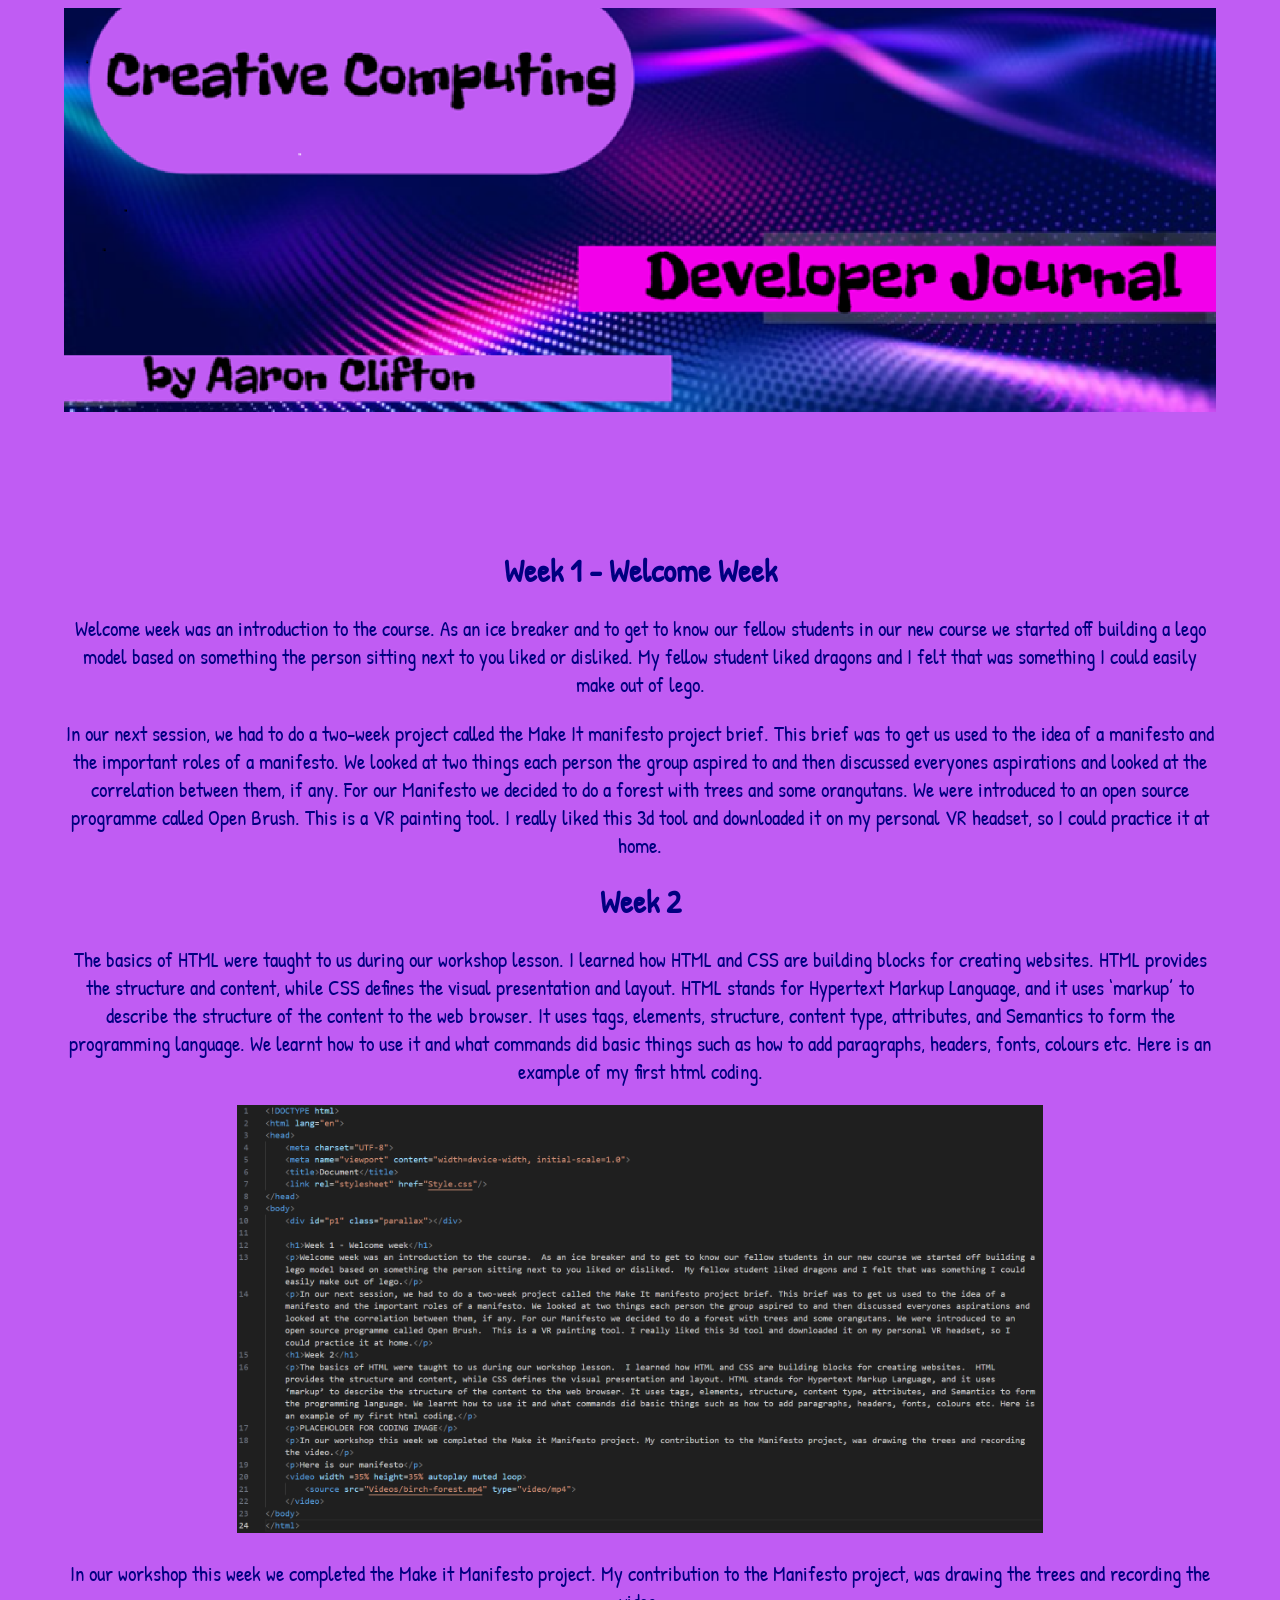
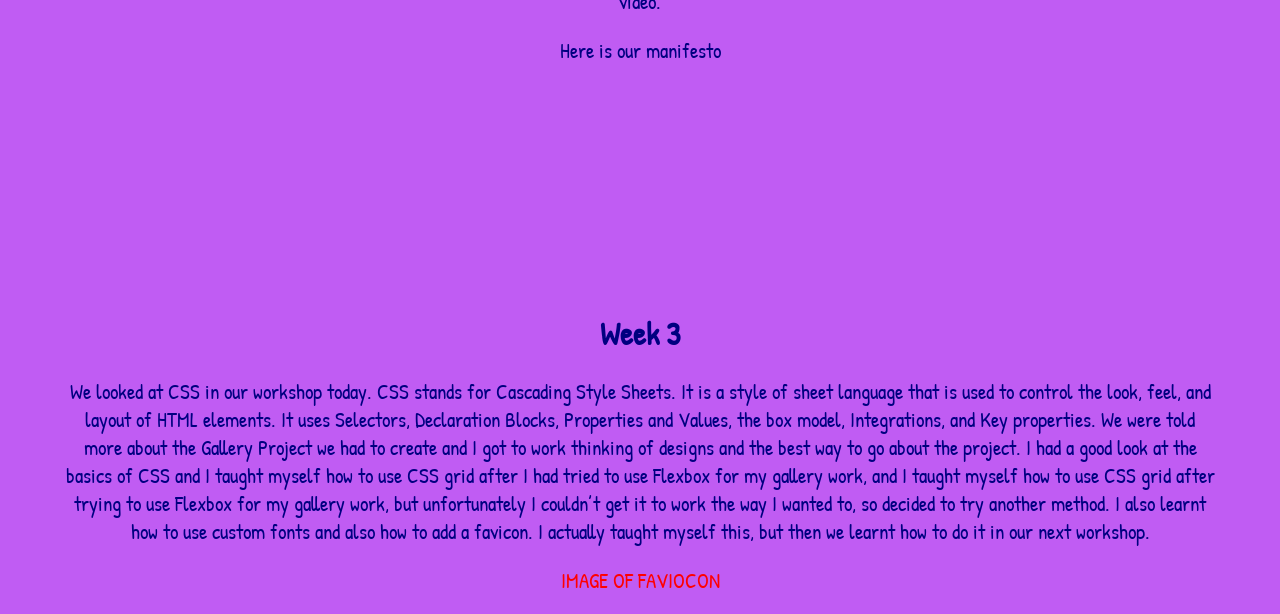
==== index.html @ fd345b43 "please work" ====
<!DOCTYPE html>
<html lang="en">
<head>
    <meta charset="UTF-8">
    <meta name="viewport" content="width=device-width, initial-scale=1.0">
    <title>Document</title>
    <link rel="stylesheet" href="Style.css"/>
</head>
<body>
    <div id="p1" class="parallax"></div>
    
    <h1>Week 1 - Welcome Week</h1>

    <p>Welcome week was an introduction to the course.  As an ice breaker and to get to know our fellow students in our new course we started off building a lego model based on something the person sitting next to you liked or disliked.  My fellow student liked dragons and I felt that was something I could easily make out of lego.</p>
    <p>In our next session, we had to do a two-week project called the Make It manifesto project brief. This brief was to get us used to the idea of a manifesto and the important roles of a manifesto. We looked at two things each person the group aspired to and then discussed everyones aspirations and looked at the correlation between them, if any. For our Manifesto we decided to do a forest with trees and some orangutans. We were introduced to an open source programme called Open Brush.  This is a VR painting tool. I really liked this 3d tool and downloaded it on my personal VR headset, so I could practice it at home.</p>

    <h1>Week 2</h1>

    <p>The basics of HTML were taught to us during our workshop lesson.  I learned how HTML and CSS are building blocks for creating websites.  HTML provides the structure and content, while CSS defines the visual presentation and layout. HTML stands for Hypertext Markup Language, and it uses ‘markup’ to describe the structure of the content to the web browser. It uses tags, elements, structure, content type, attributes, and Semantics to form the programming language. We learnt how to use it and what commands did basic things such as how to add paragraphs, headers, fonts, colours etc. Here is an example of my first html coding.</p>
    <img src="Images/CodeScreenshot.png" class="ImageResize"/>
    <p>In our workshop this week we completed the Make it Manifesto project. My contribution to the Manifesto project, was drawing the trees and recording the video.</p>
    <p>Here is our manifesto</p>
    <video width =35% height=35% autoplay muted loop>
        <source src="Video/birch-forest.mp4" type="video/mp4">
    </video>

    <h1>Week 3</h1>

    <p>We looked at CSS in our workshop today.  CSS stands for Cascading Style Sheets.  It is a style of sheet language that is used to control the look, feel, and layout of HTML elements.  It uses Selectors, Declaration Blocks, Properties and Values, the box model, Integrations, and Key properties. We were told more about the Gallery Project we had to create and I got to work thinking of designs and the best way to go about the project. I had a good look at the basics of CSS and I taught myself how to use CSS grid after I had tried to use Flexbox for my gallery work,  and I taught myself how to use CSS grid after trying to use Flexbox for my gallery work, but unfortunately I couldn’t get it to work the way I wanted to, so decided to try another method. I also learnt how to use custom fonts and also how to add a favicon.  I actually taught myself this, but then we learnt how to do it in our next workshop.</p>

    <p id="PLACEHOLDER">IMAGE OF FAVIOCON</p>
</body>
</html>
---- Style.css ----
@import url('https://fonts.googleapis.com/css2?family=Patrick+Hand&display=swap');

body
{
    margin-left: 5%;
    margin-right: 5%;
    background-color: rgb(192, 92, 243);
    color: navy;
    /*color: white;*/
    text-align: center;
    font-family: "Patrick Hand", cursive;
}
p
{
    font-size: 130%;
}

.ImageResize
{
    height: 70%;
    width: 70%;
}

.parallax
{
    /* To center text if there is any*/
    display: flex;
    justify-content: center;
    align-items: center;
    /*the parallax effect*/
    background-attachment: fixed;
    background-position: top;
    background-repeat: no-repeat;
    background-size: 95%;
}
#p1
{
    background-image: url(Images/developer\ log.png);
    height: 520px;
}

#PLACEHOLDER
{
    color:red;
}
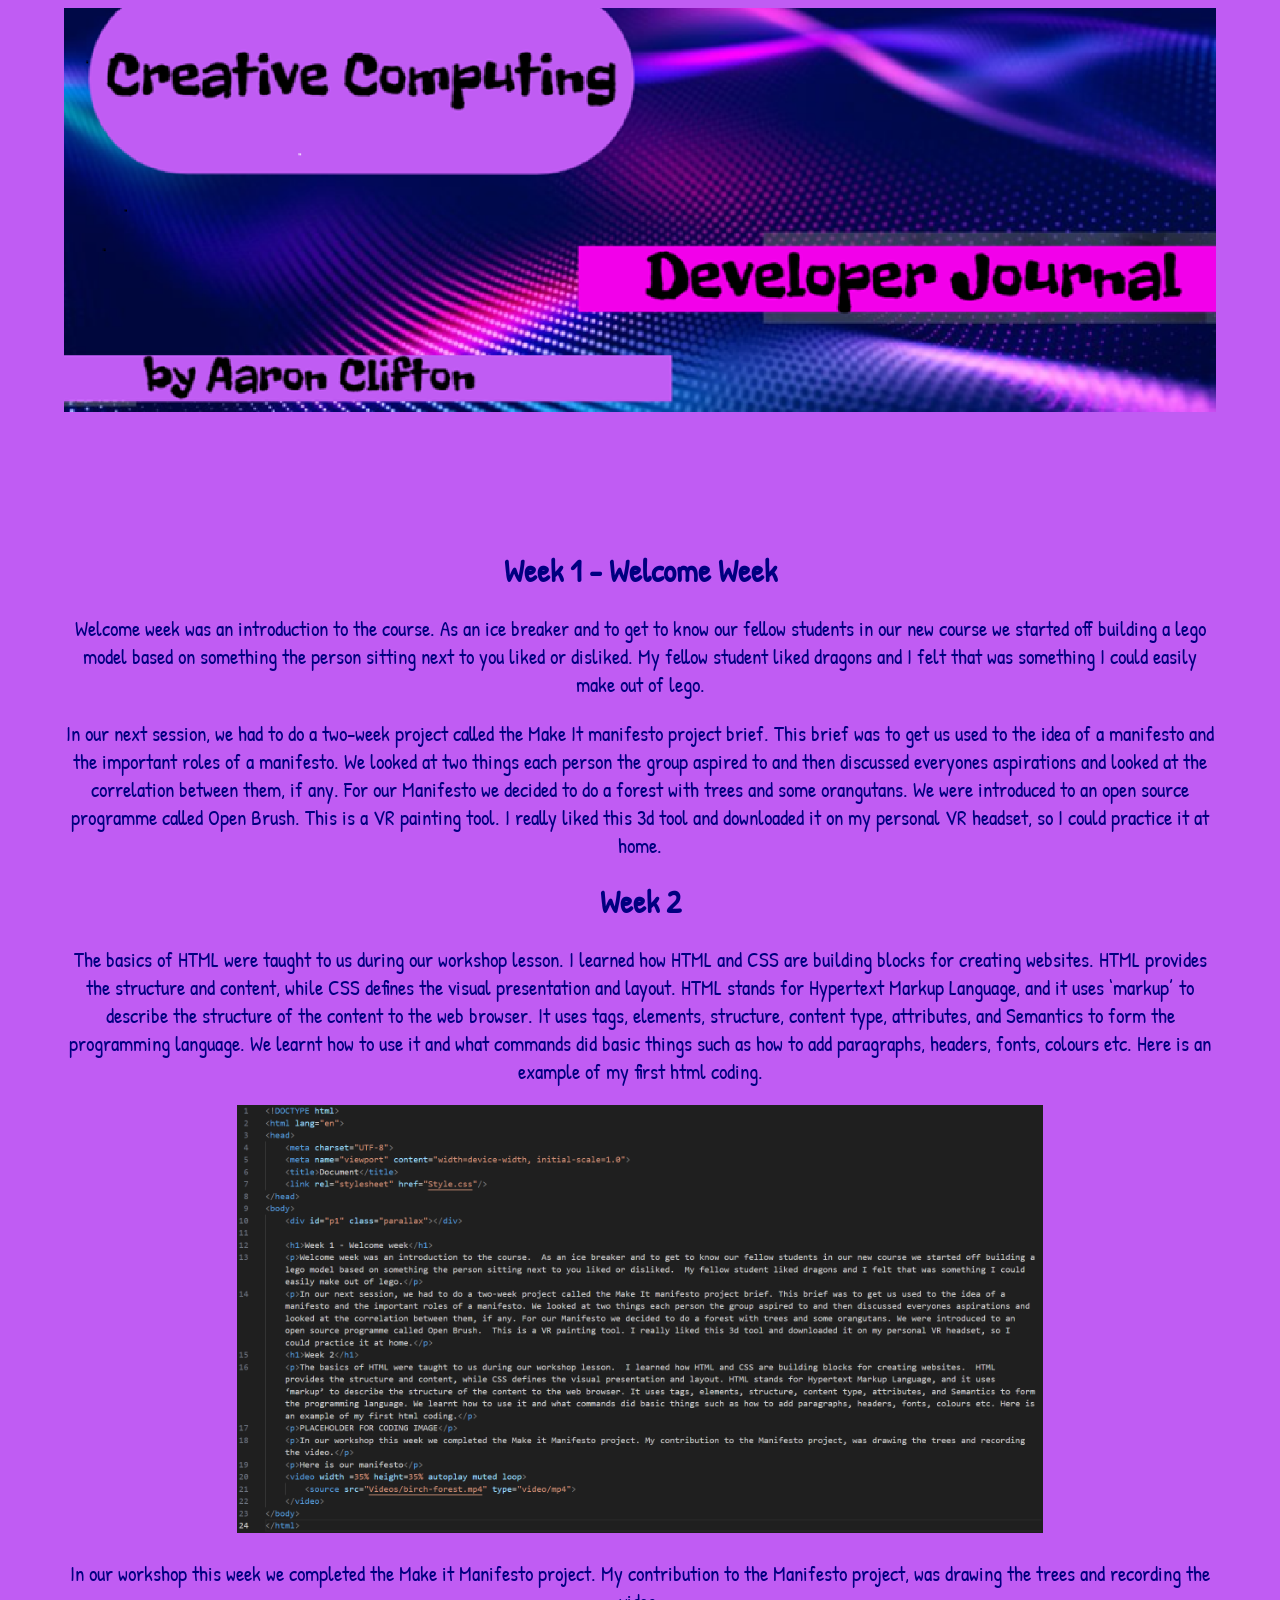
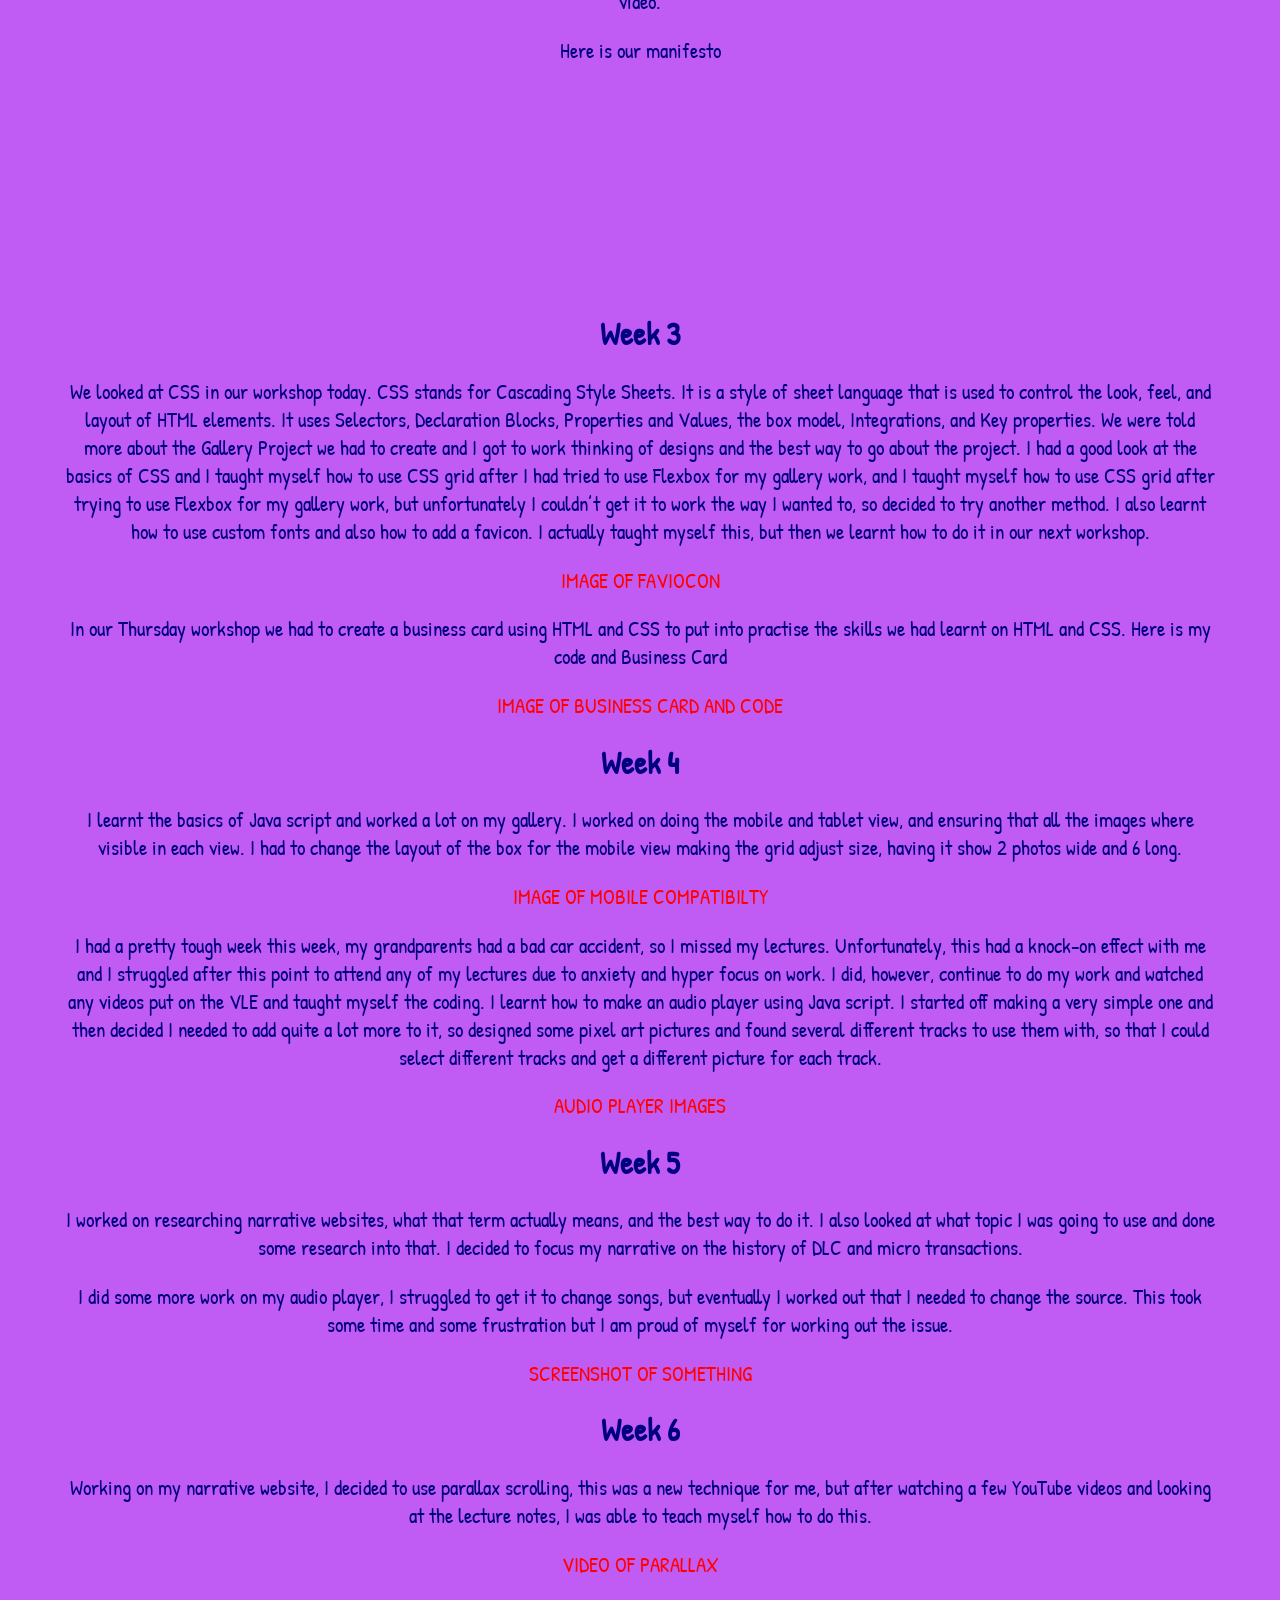
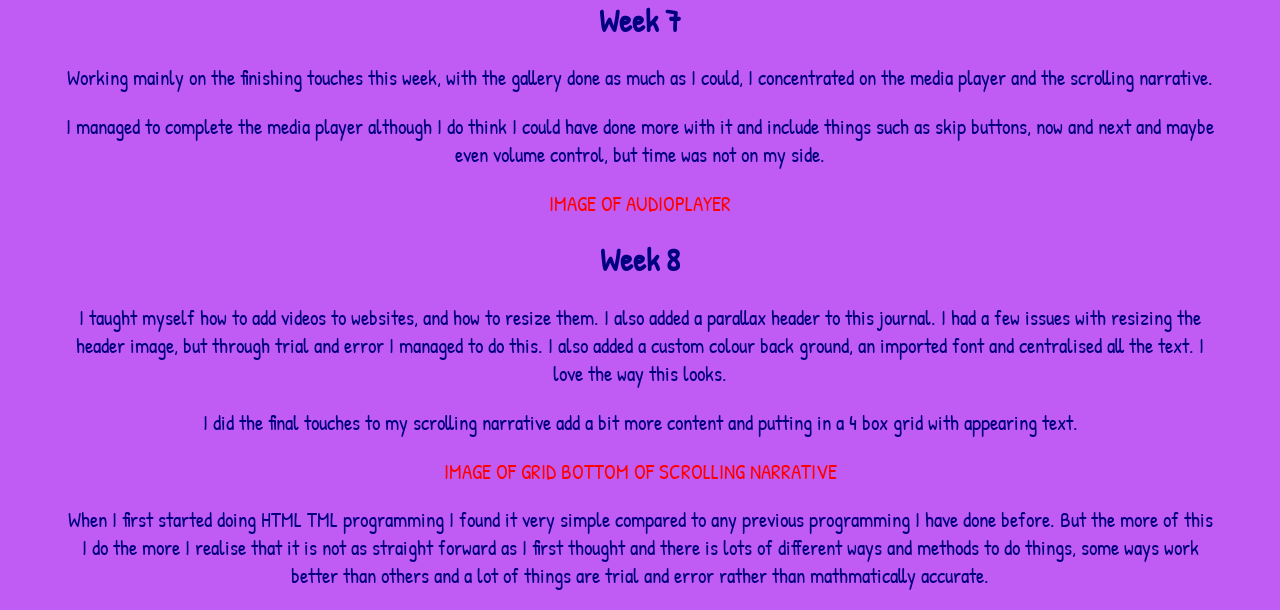
==== commit 814472ef: "Added all the weeks added all the weeks with placeholder text for the images" ====
--- a/index.html
+++ b/index.html
@@ -29,5 +29,48 @@
     <p>We looked at CSS in our workshop today.  CSS stands for Cascading Style Sheets.  It is a style of sheet language that is used to control the look, feel, and layout of HTML elements.  It uses Selectors, Declaration Blocks, Properties and Values, the box model, Integrations, and Key properties. We were told more about the Gallery Project we had to create and I got to work thinking of designs and the best way to go about the project. I had a good look at the basics of CSS and I taught myself how to use CSS grid after I had tried to use Flexbox for my gallery work,  and I taught myself how to use CSS grid after trying to use Flexbox for my gallery work, but unfortunately I couldn’t get it to work the way I wanted to, so decided to try another method. I also learnt how to use custom fonts and also how to add a favicon.  I actually taught myself this, but then we learnt how to do it in our next workshop.</p>
 
     <p id="PLACEHOLDER">IMAGE OF FAVIOCON</p>
+    
+    <p>In our Thursday workshop we had to create a business card using HTML and CSS to put into practise the skills we had learnt on HTML and CSS. Here is my code and Business Card</p>
+
+    <p id="PLACEHOLDER">IMAGE OF BUSINESS CARD AND CODE</p>
+
+    <h1>Week 4</h1>
+
+    <p>I learnt the basics of Java script and worked a lot on my gallery.  I worked on doing the mobile and tablet view, and ensuring that all the images where visible in each view.  I had to change the layout of the box for the mobile view making the grid adjust size, having it show 2 photos wide and 6 long.</p>
+
+    <p id="PLACEHOLDER">IMAGE OF MOBILE COMPATIBILTY</p>
+
+    <p>I had a pretty tough week this week, my grandparents had a bad car accident, so I missed my lectures.  Unfortunately, this had a knock-on effect with me and I struggled after this point to attend any of my lectures due to anxiety and hyper focus on work.  I did, however, continue to do my work and watched any videos put on the VLE and taught myself the coding. I learnt how to make an audio player using Java script.   I started off making a very simple one and then decided I needed to add quite a lot more to it, so designed some pixel art pictures and found several different tracks to use them with, so that I could select different tracks and get a different picture for each track.</p>
+
+    <p id="PLACEHOLDER">AUDIO PLAYER IMAGES</p>
+
+    <h1>Week 5</h1>
+
+    <p>I worked on researching narrative websites, what that term actually means, and the best way to do it.  I also looked at what topic I was going to use and done some research into that.  I decided to focus my narrative on the history of DLC and micro transactions.</p>
+    <p>I did some more work on my audio player, I struggled to get it to change songs, but eventually I worked out that I needed to change the source. This took some time and some frustration but I am proud of myself for working out the issue.</p>
+
+    <p id="PLACEHOLDER">SCREENSHOT OF SOMETHING</p>
+
+    <h1>Week 6</h1>
+
+    <p>Working on my narrative website, I decided to use parallax scrolling, this was a new technique for me, but after watching a few YouTube videos and looking at the lecture notes, I was able to teach myself how to do this.</p>
+
+    <p id="PLACEHOLDER">VIDEO OF PARALLAX</p>
+
+    <h1>Week 7</h1>
+
+    <p>Working mainly on the finishing touches this week, with the gallery done as much as I could, I concentrated on the media player and the scrolling narrative.</p>
+    <p>I managed to complete the media player although I do think I could have done more with it and include things such as skip buttons, now and next and maybe even volume control, but time was not on my side.</p>
+
+    <p id="PLACEHOLDER">IMAGE OF AUDIOPLAYER</p>
+
+    <h1>Week 8</h1>
+    
+    <p>I taught myself how to add videos to websites, and how to resize them. I also added a parallax header to this journal.  I had a few issues with resizing the header image, but through trial and error I managed to do this.  I also added a custom colour back ground, an imported font and centralised all the text.  I love the way this looks.</p>
+    <p>I did the final touches to my scrolling narrative add a bit more content and putting in a 4 box grid with appearing text.</p>
+
+    <p id="PLACEHOLDER">IMAGE OF GRID BOTTOM OF SCROLLING NARRATIVE</p>
+
+    <p>When I first started doing HTML TML programming I found it very simple compared to any previous programming I have done before.  But the more of this I do the more I realise that it is not as straight forward as I first thought and there is lots of different ways and methods to do things, some ways work better than others and a lot of things are trial and error rather than mathmatically accurate.</p>
 </body>
 </html>
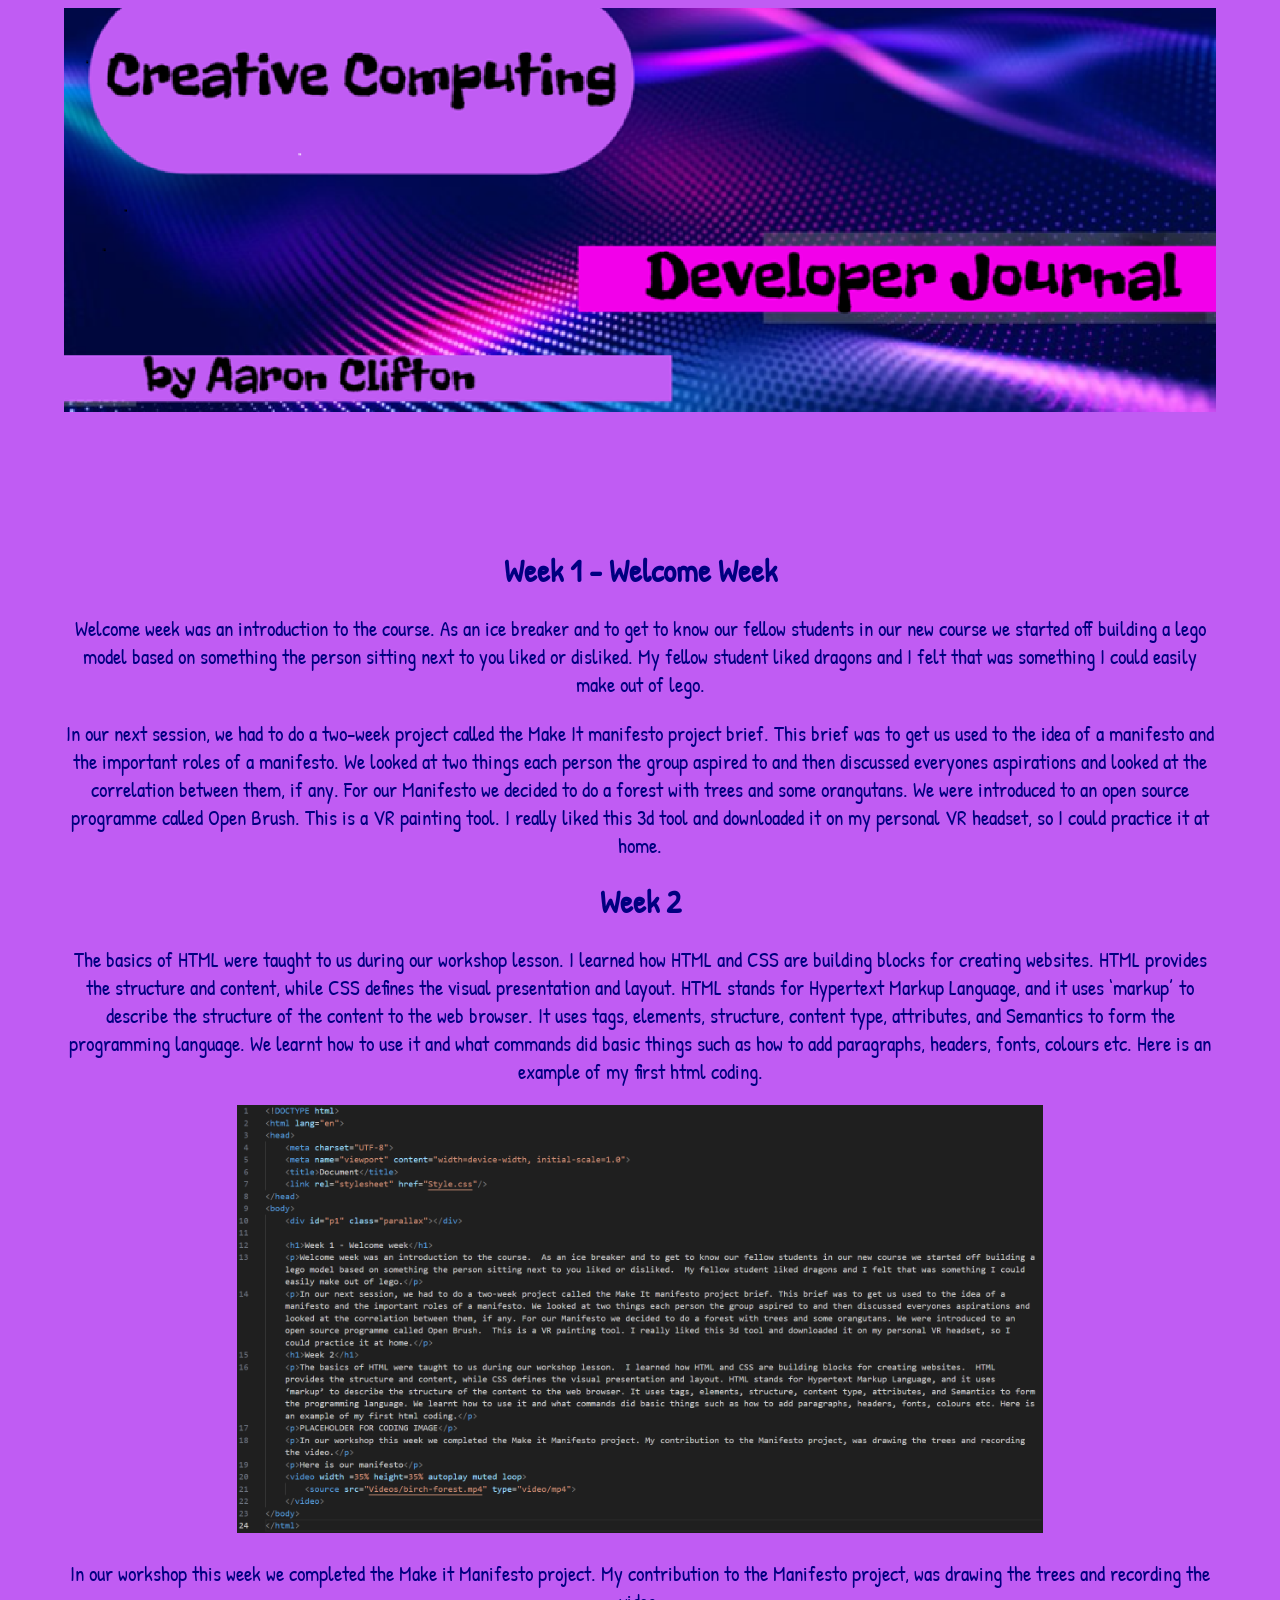
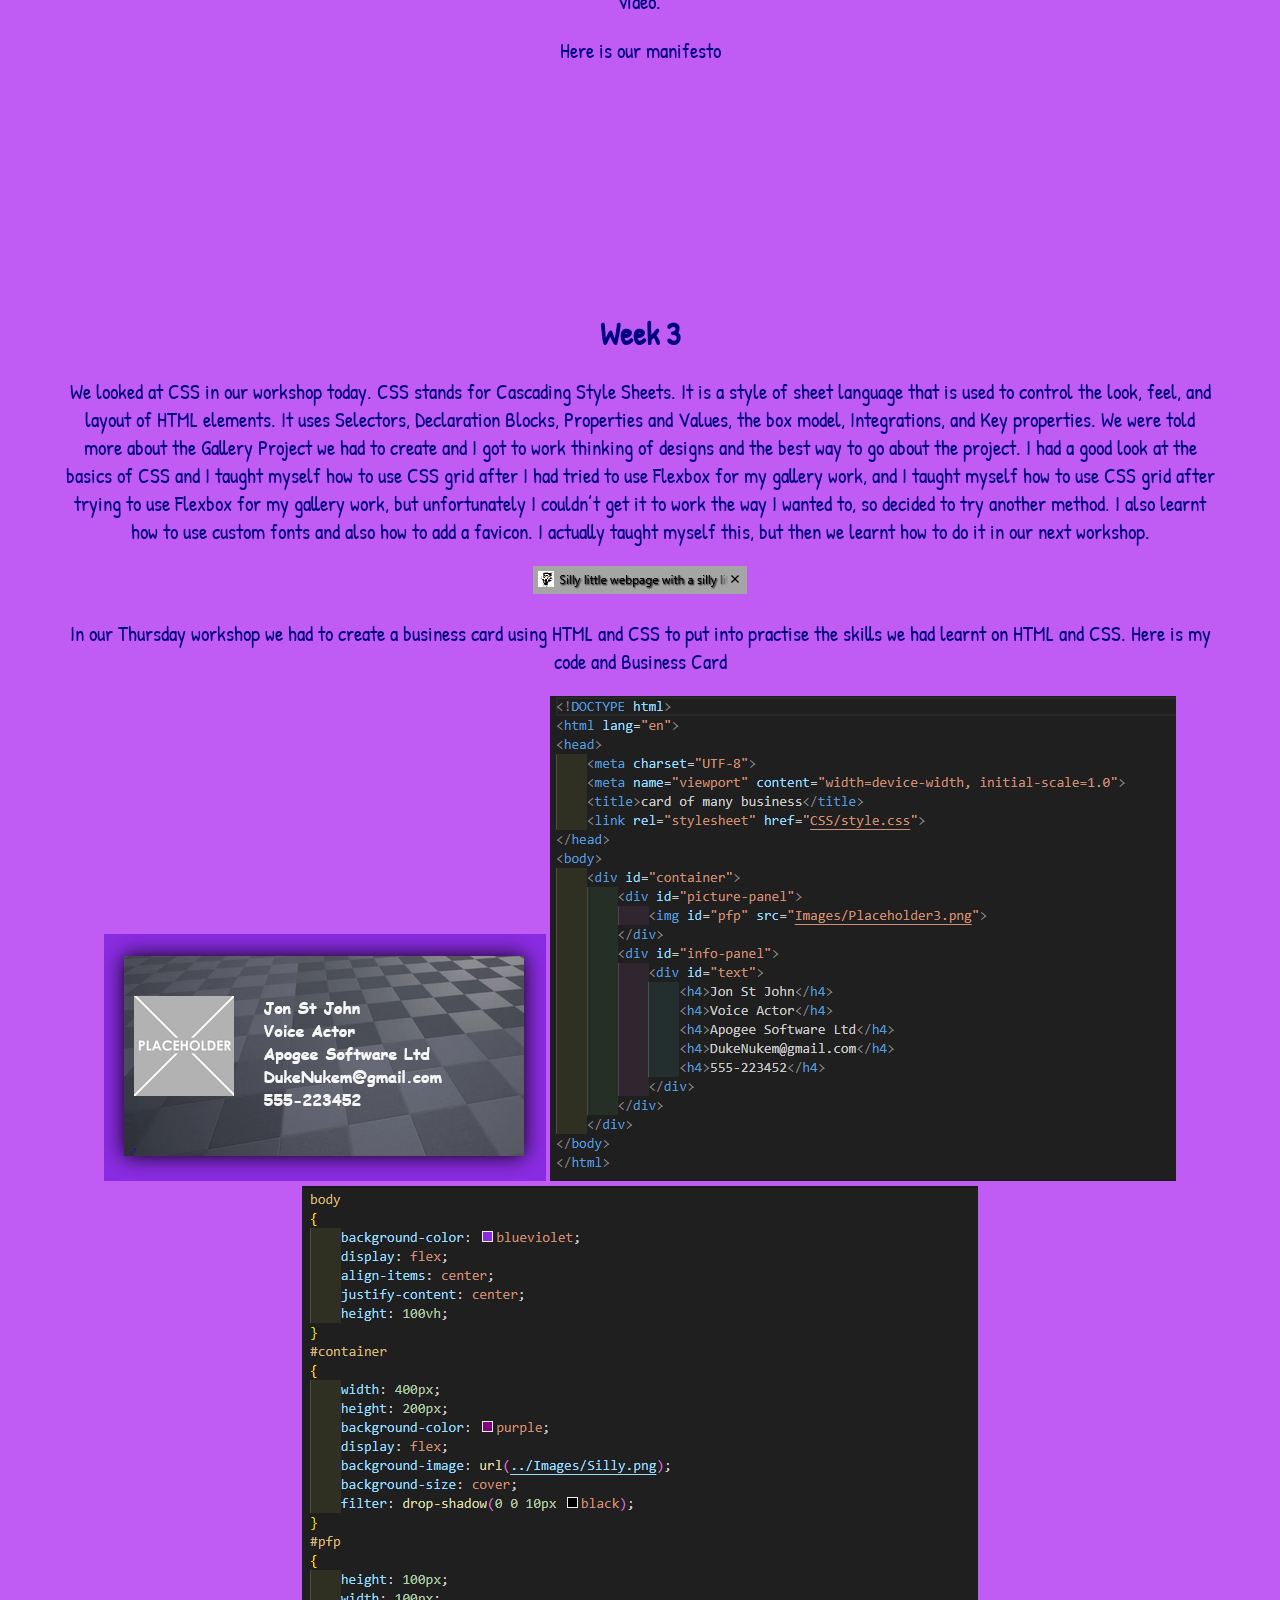
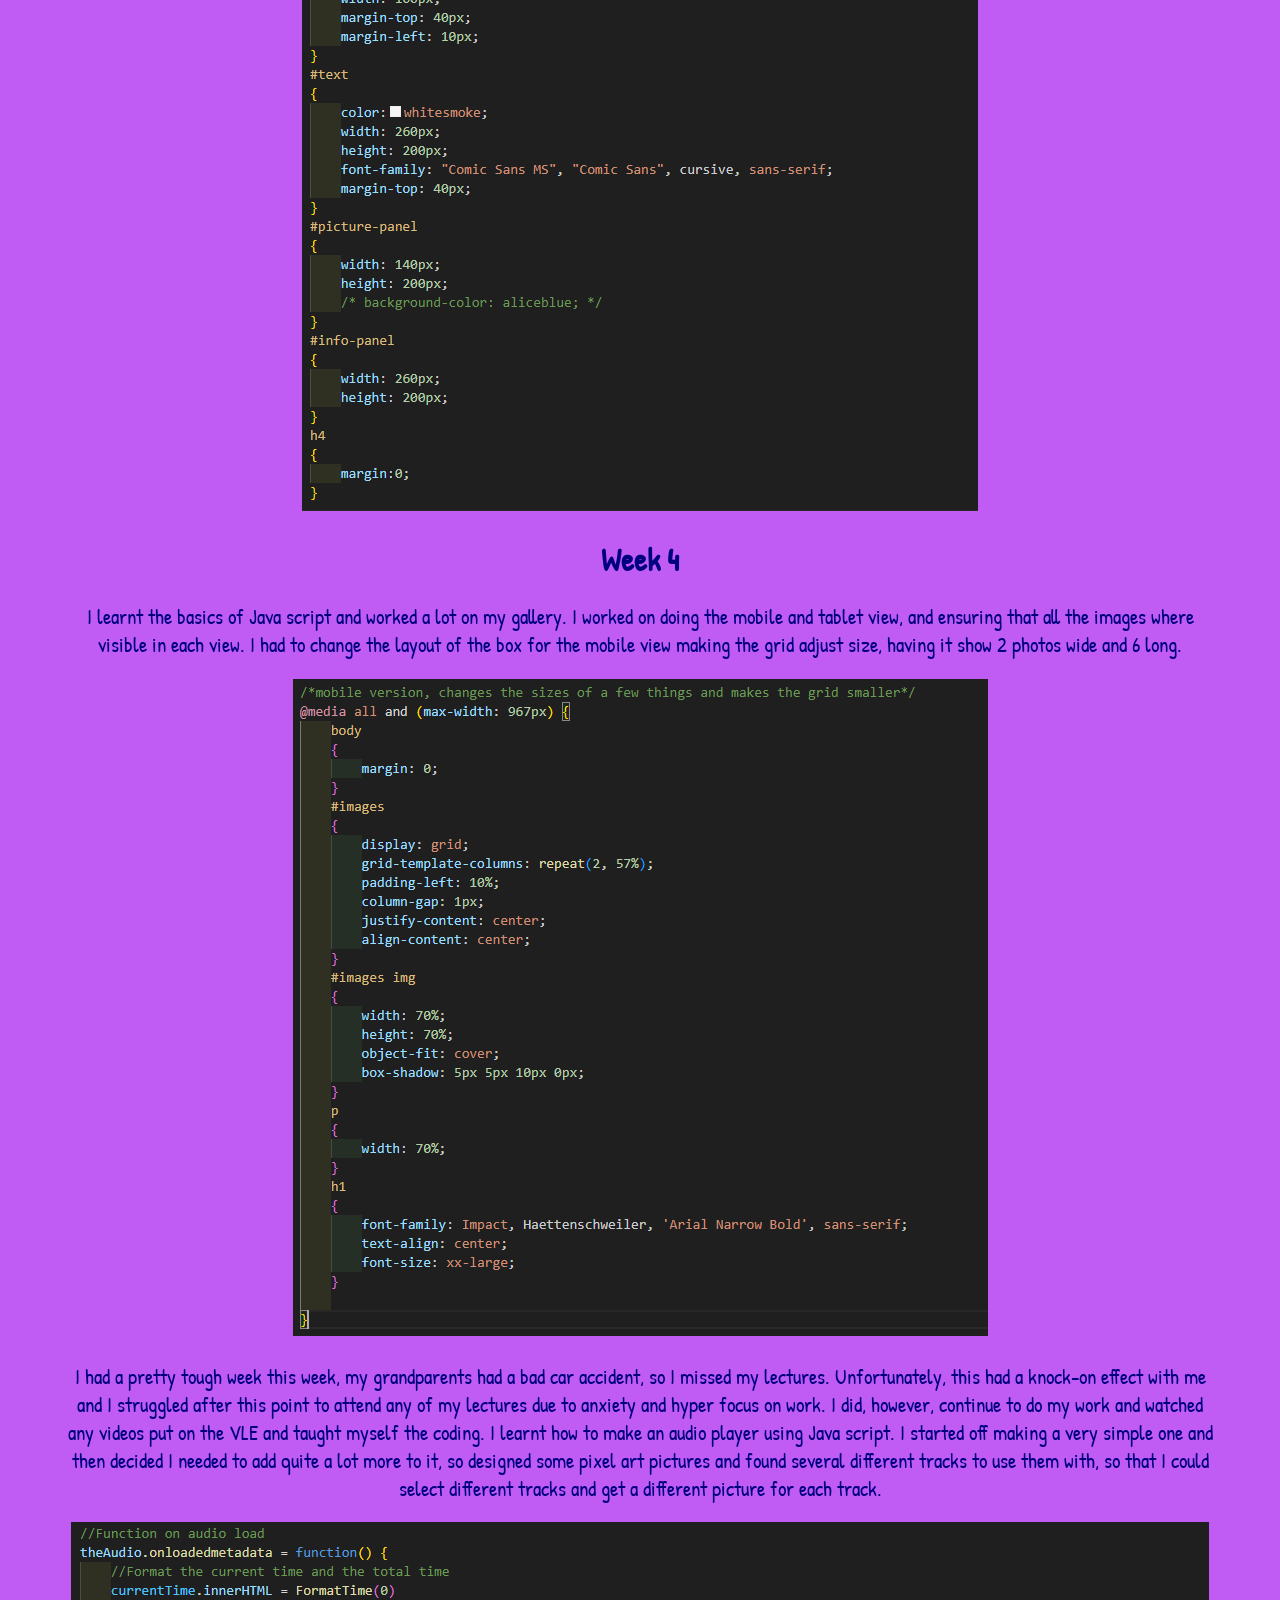
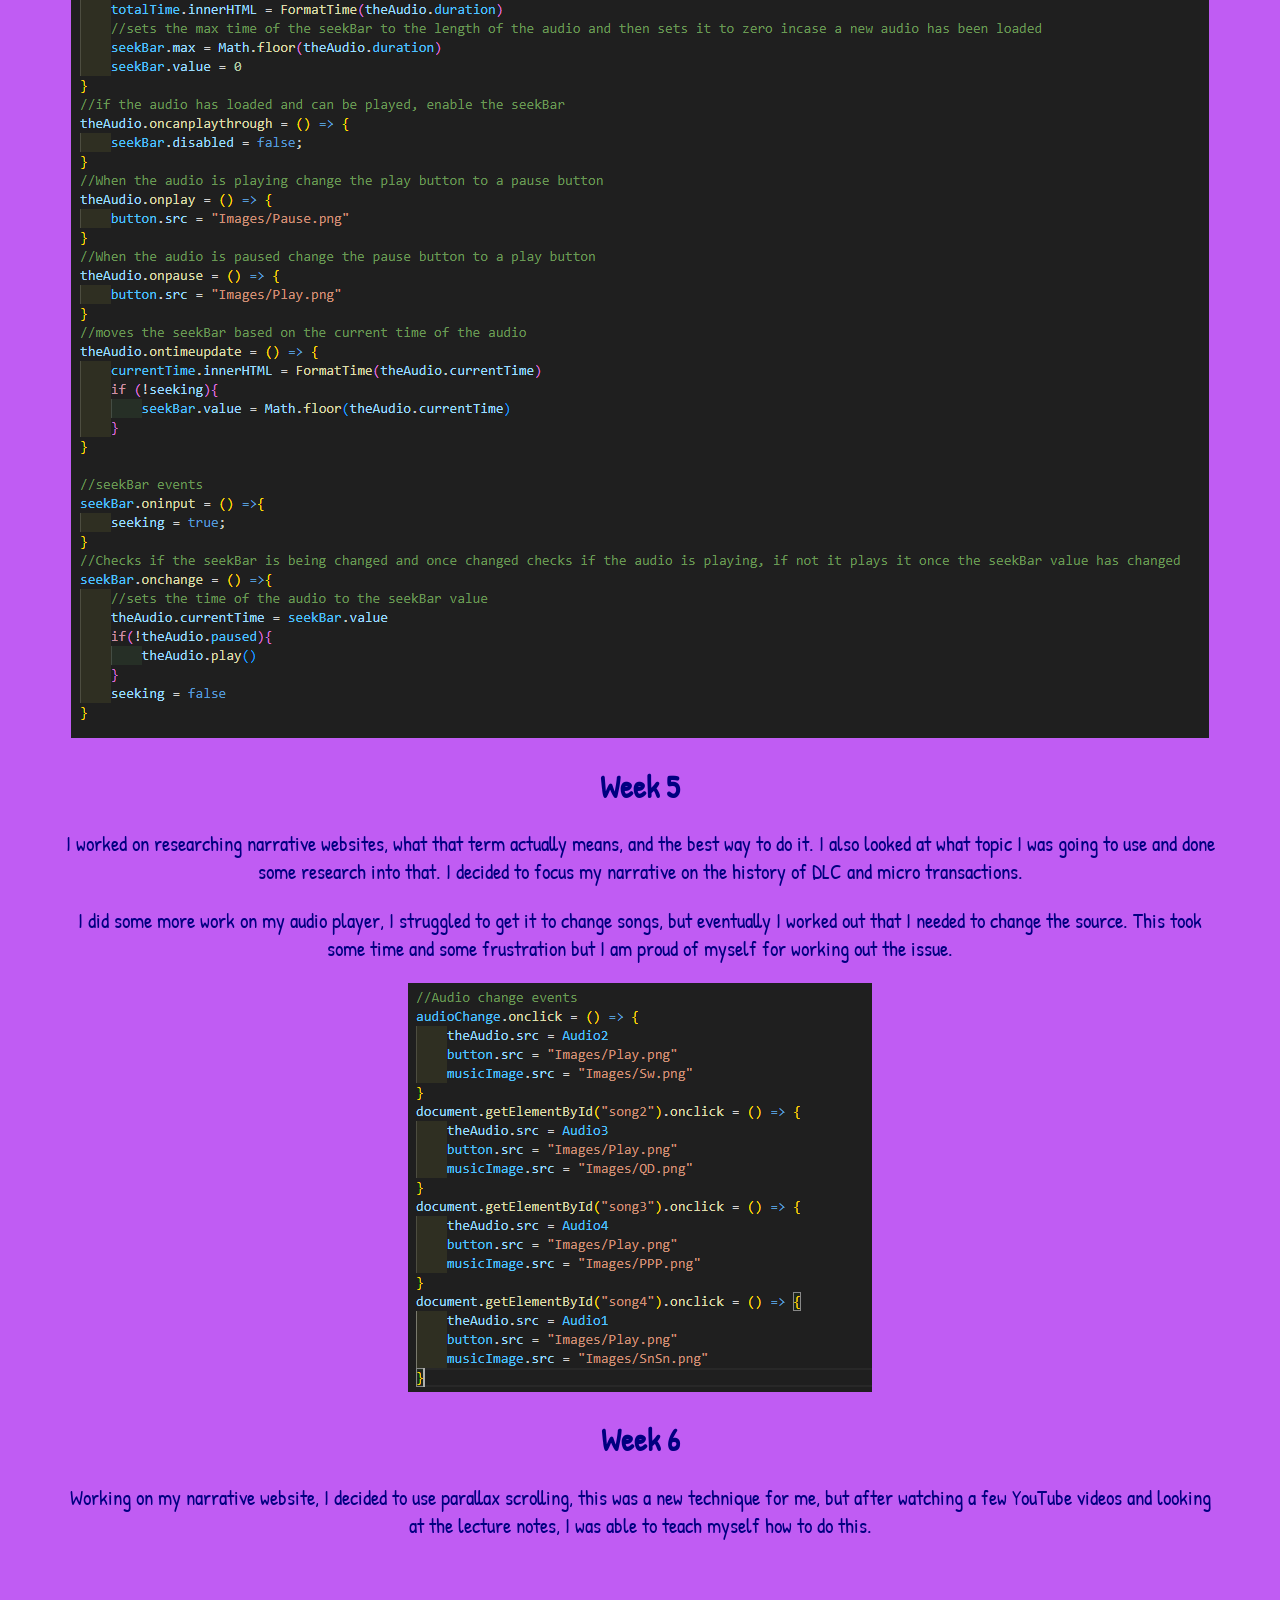
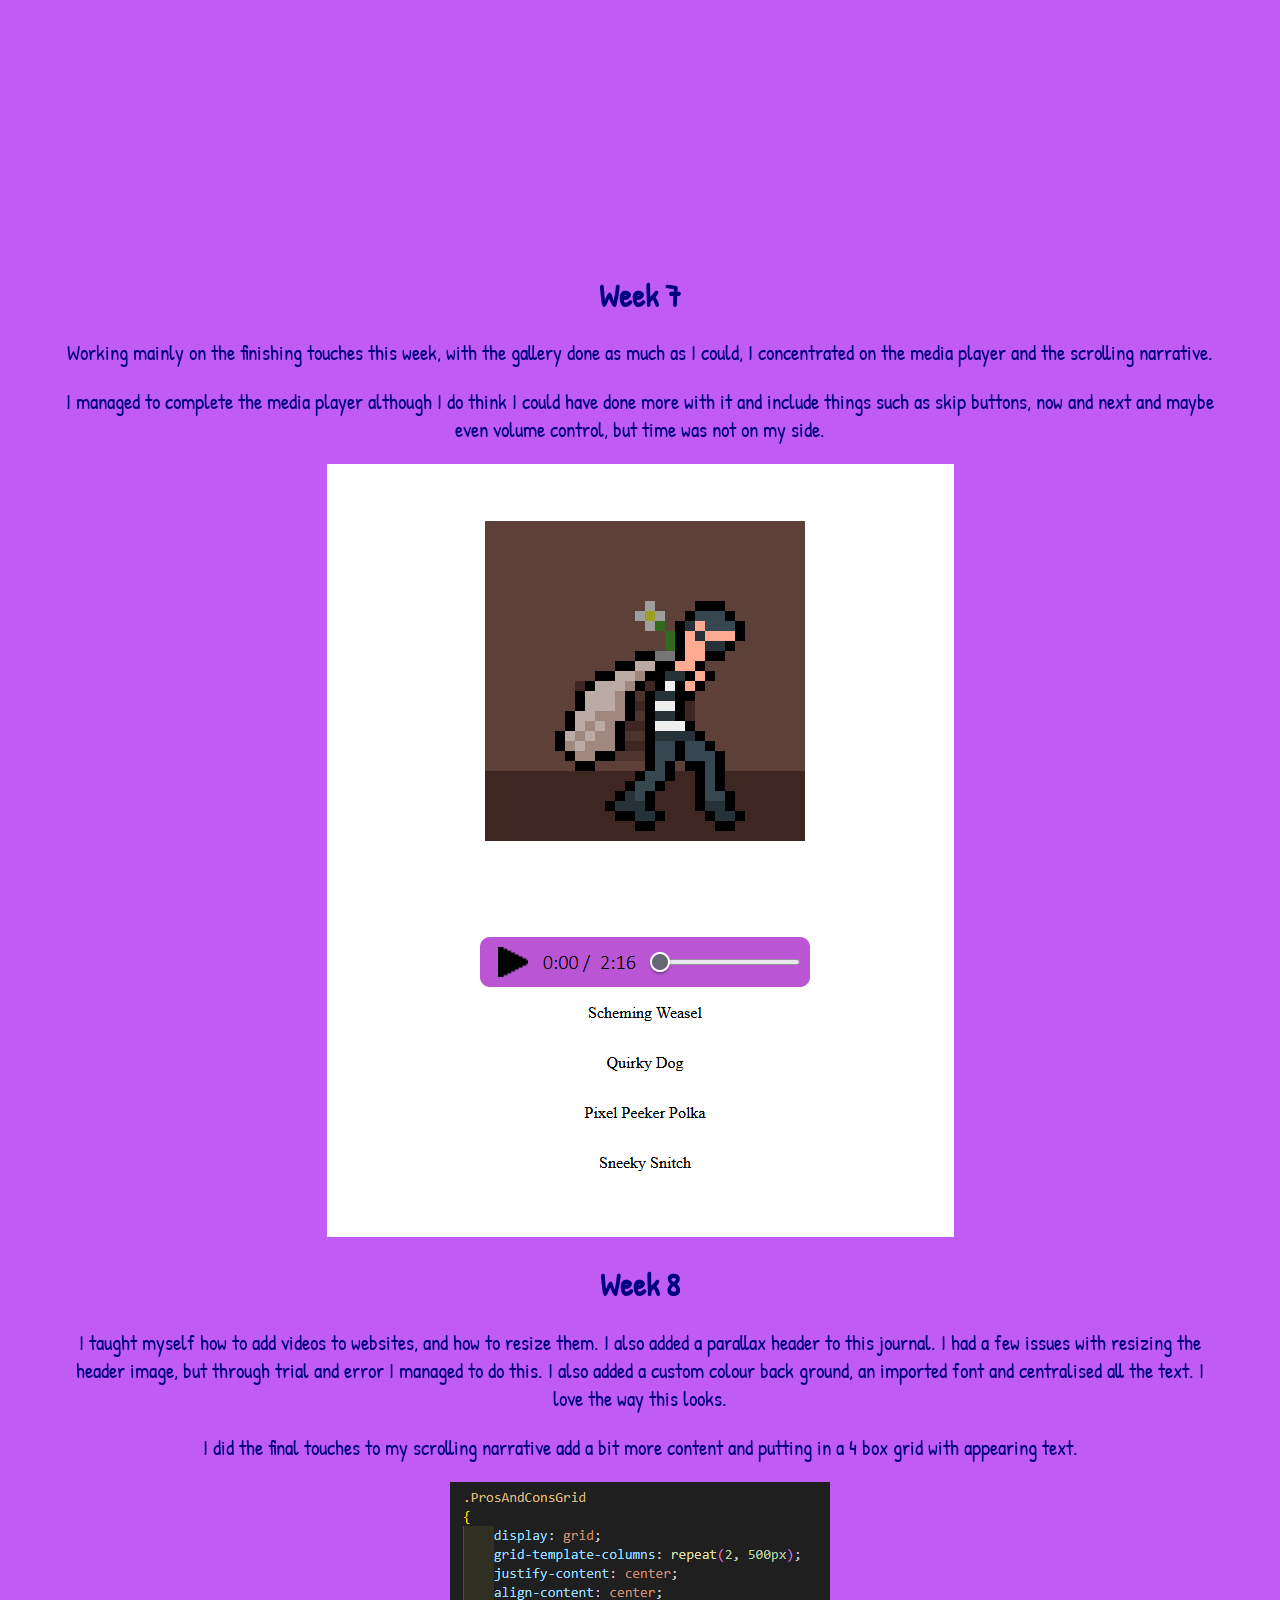
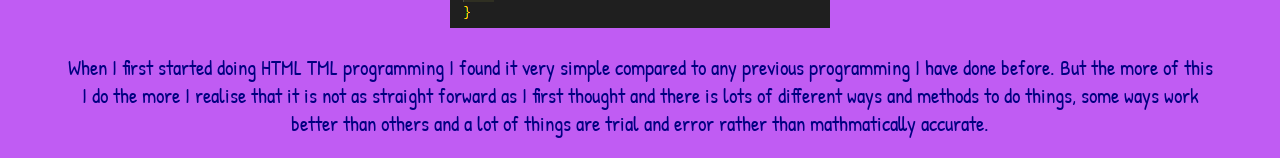
==== commit ce45318d: "Replaced all the placeholders" ====
--- a/index.html
+++ b/index.html
@@ -28,48 +28,52 @@
 
     <p>We looked at CSS in our workshop today.  CSS stands for Cascading Style Sheets.  It is a style of sheet language that is used to control the look, feel, and layout of HTML elements.  It uses Selectors, Declaration Blocks, Properties and Values, the box model, Integrations, and Key properties. We were told more about the Gallery Project we had to create and I got to work thinking of designs and the best way to go about the project. I had a good look at the basics of CSS and I taught myself how to use CSS grid after I had tried to use Flexbox for my gallery work,  and I taught myself how to use CSS grid after trying to use Flexbox for my gallery work, but unfortunately I couldn’t get it to work the way I wanted to, so decided to try another method. I also learnt how to use custom fonts and also how to add a favicon.  I actually taught myself this, but then we learnt how to do it in our next workshop.</p>
 
-    <p id="PLACEHOLDER">IMAGE OF FAVIOCON</p>
+    <img src="Images/Favicon.png"/>
     
     <p>In our Thursday workshop we had to create a business card using HTML and CSS to put into practise the skills we had learnt on HTML and CSS. Here is my code and Business Card</p>
 
-    <p id="PLACEHOLDER">IMAGE OF BUSINESS CARD AND CODE</p>
+    <img src="Images/Businesscard.png"/>
+    <img src="Images/CardCode1.png"/>
+    <img src="Images/CardCode2.png"/>
 
     <h1>Week 4</h1>
 
     <p>I learnt the basics of Java script and worked a lot on my gallery.  I worked on doing the mobile and tablet view, and ensuring that all the images where visible in each view.  I had to change the layout of the box for the mobile view making the grid adjust size, having it show 2 photos wide and 6 long.</p>
 
-    <p id="PLACEHOLDER">IMAGE OF MOBILE COMPATIBILTY</p>
+    <img src="Images/MobileVersion.png"/>
 
     <p>I had a pretty tough week this week, my grandparents had a bad car accident, so I missed my lectures.  Unfortunately, this had a knock-on effect with me and I struggled after this point to attend any of my lectures due to anxiety and hyper focus on work.  I did, however, continue to do my work and watched any videos put on the VLE and taught myself the coding. I learnt how to make an audio player using Java script.   I started off making a very simple one and then decided I needed to add quite a lot more to it, so designed some pixel art pictures and found several different tracks to use them with, so that I could select different tracks and get a different picture for each track.</p>
 
-    <p id="PLACEHOLDER">AUDIO PLAYER IMAGES</p>
+    <img src="Images/AudioPlayerCode.png">
 
     <h1>Week 5</h1>
 
     <p>I worked on researching narrative websites, what that term actually means, and the best way to do it.  I also looked at what topic I was going to use and done some research into that.  I decided to focus my narrative on the history of DLC and micro transactions.</p>
     <p>I did some more work on my audio player, I struggled to get it to change songs, but eventually I worked out that I needed to change the source. This took some time and some frustration but I am proud of myself for working out the issue.</p>
 
-    <p id="PLACEHOLDER">SCREENSHOT OF SOMETHING</p>
+    <img src="Images/AudioChangeCode.png"/>
 
     <h1>Week 6</h1>
 
     <p>Working on my narrative website, I decided to use parallax scrolling, this was a new technique for me, but after watching a few YouTube videos and looking at the lecture notes, I was able to teach myself how to do this.</p>
 
-    <p id="PLACEHOLDER">VIDEO OF PARALLAX</p>
+    <video width =50% height=50% autoplay muted loop>
+        <source src="Video/ParallaxScroll.mp4" type="video/mp4">
+    </video>
 
     <h1>Week 7</h1>
 
     <p>Working mainly on the finishing touches this week, with the gallery done as much as I could, I concentrated on the media player and the scrolling narrative.</p>
     <p>I managed to complete the media player although I do think I could have done more with it and include things such as skip buttons, now and next and maybe even volume control, but time was not on my side.</p>
 
-    <p id="PLACEHOLDER">IMAGE OF AUDIOPLAYER</p>
+    <img src="Images/AudioScreenshot.png">
 
     <h1>Week 8</h1>
     
     <p>I taught myself how to add videos to websites, and how to resize them. I also added a parallax header to this journal.  I had a few issues with resizing the header image, but through trial and error I managed to do this.  I also added a custom colour back ground, an imported font and centralised all the text.  I love the way this looks.</p>
     <p>I did the final touches to my scrolling narrative add a bit more content and putting in a 4 box grid with appearing text.</p>
 
-    <p id="PLACEHOLDER">IMAGE OF GRID BOTTOM OF SCROLLING NARRATIVE</p>
+    <img src="Images/ScrollingNarrativeGrid.png"/>
 
     <p>When I first started doing HTML TML programming I found it very simple compared to any previous programming I have done before.  But the more of this I do the more I realise that it is not as straight forward as I first thought and there is lots of different ways and methods to do things, some ways work better than others and a lot of things are trial and error rather than mathmatically accurate.</p>
 </body>
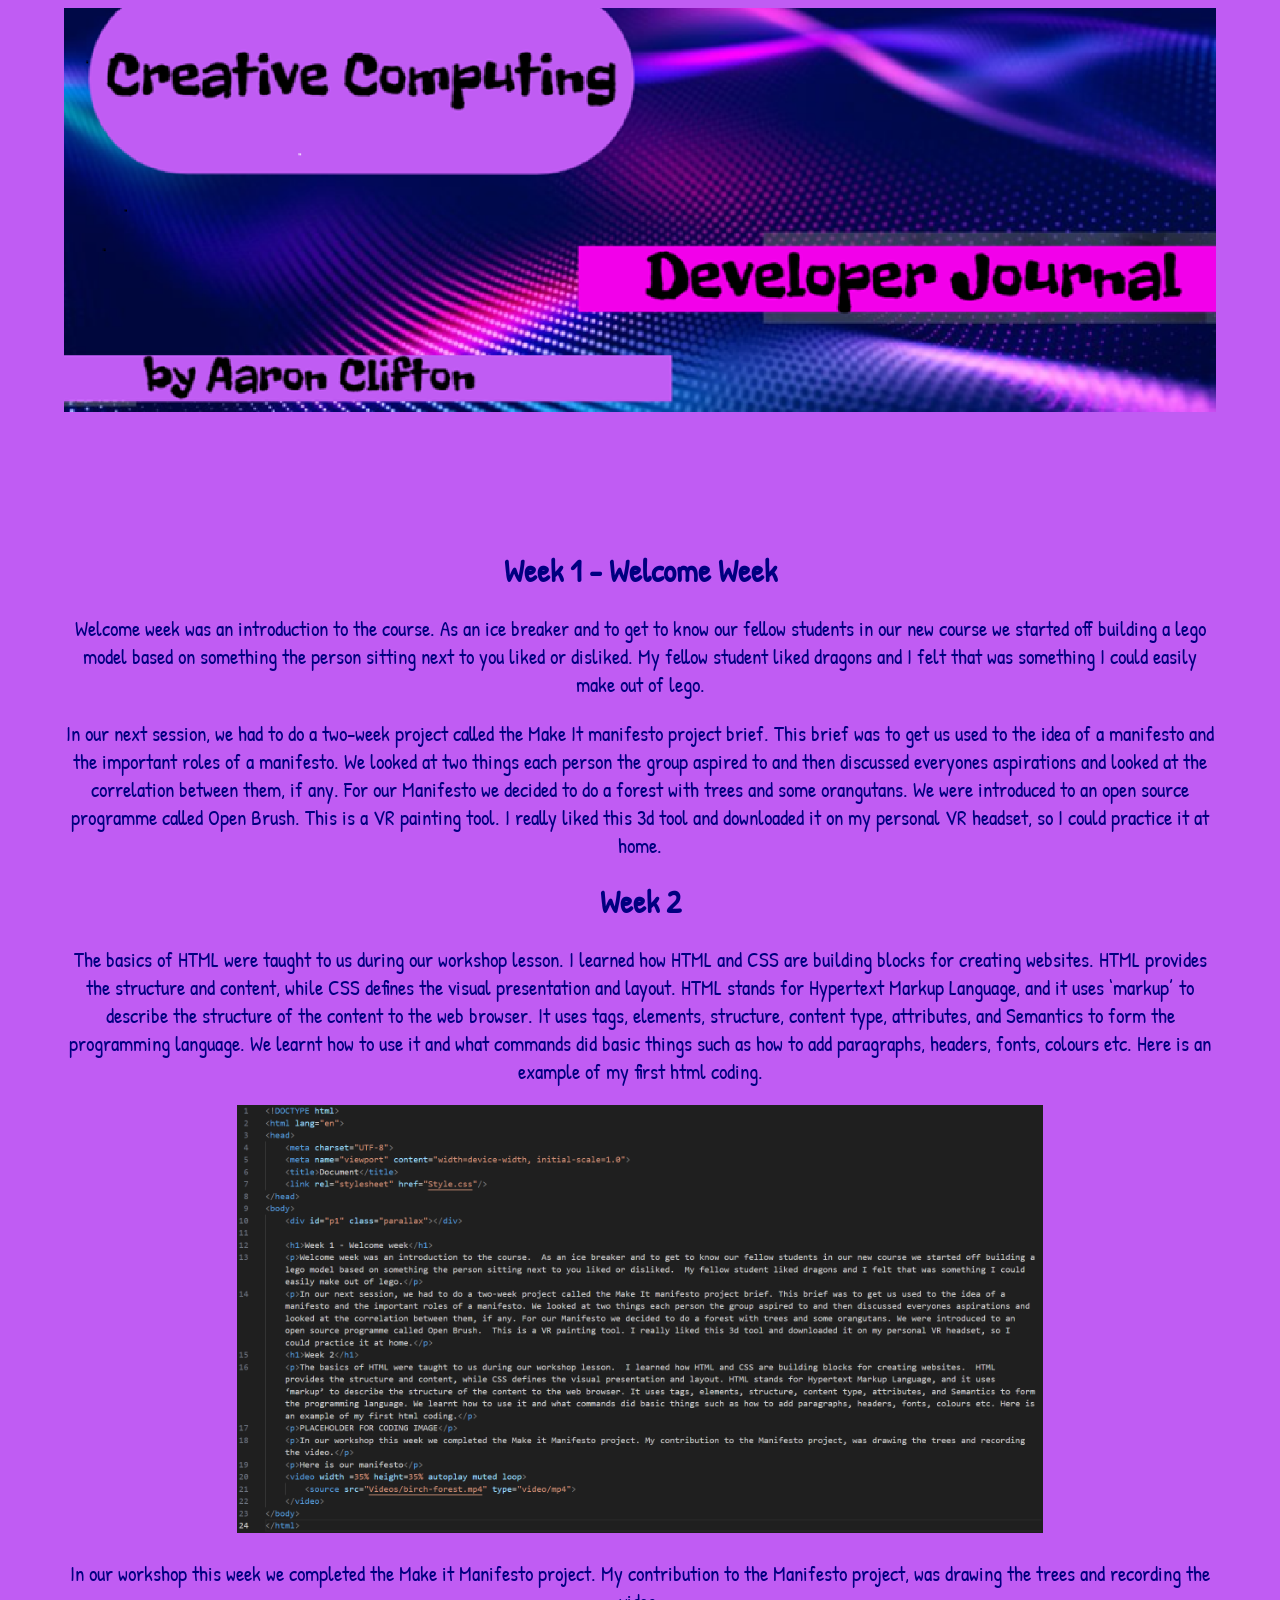
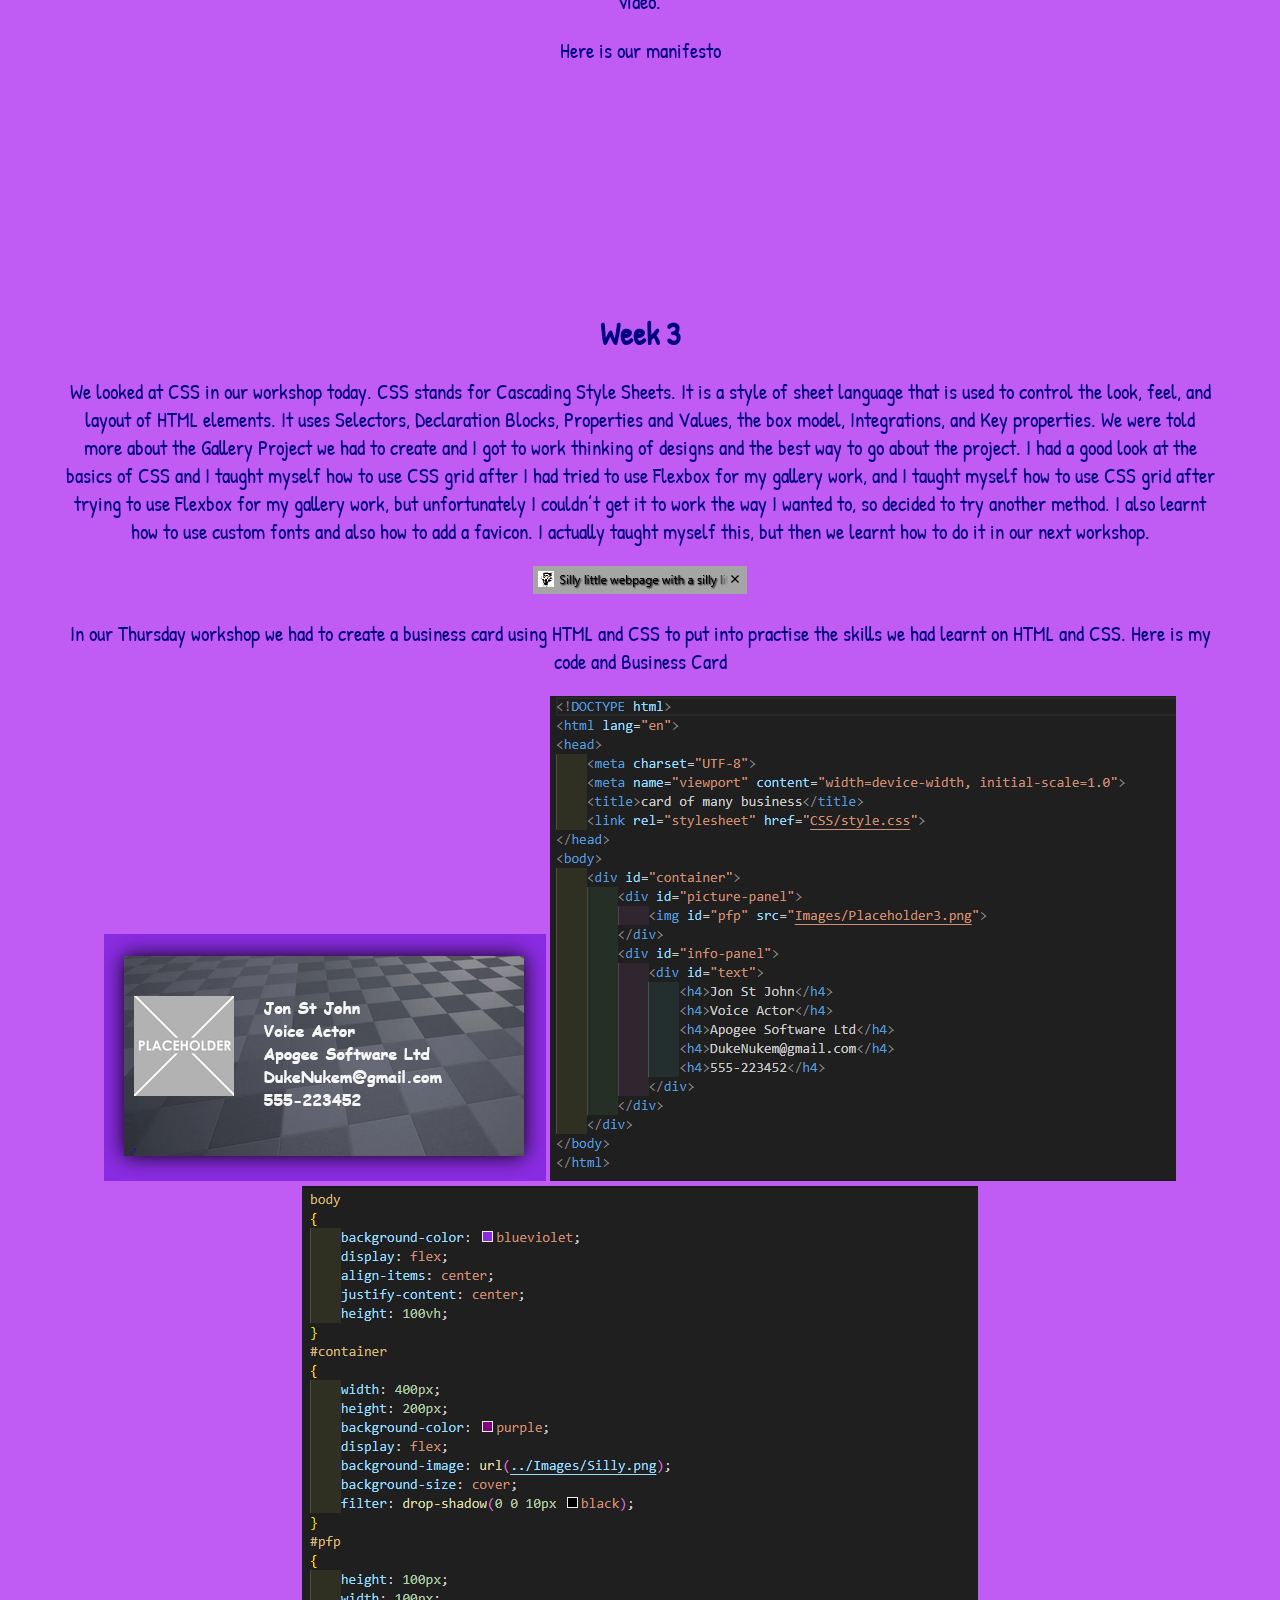
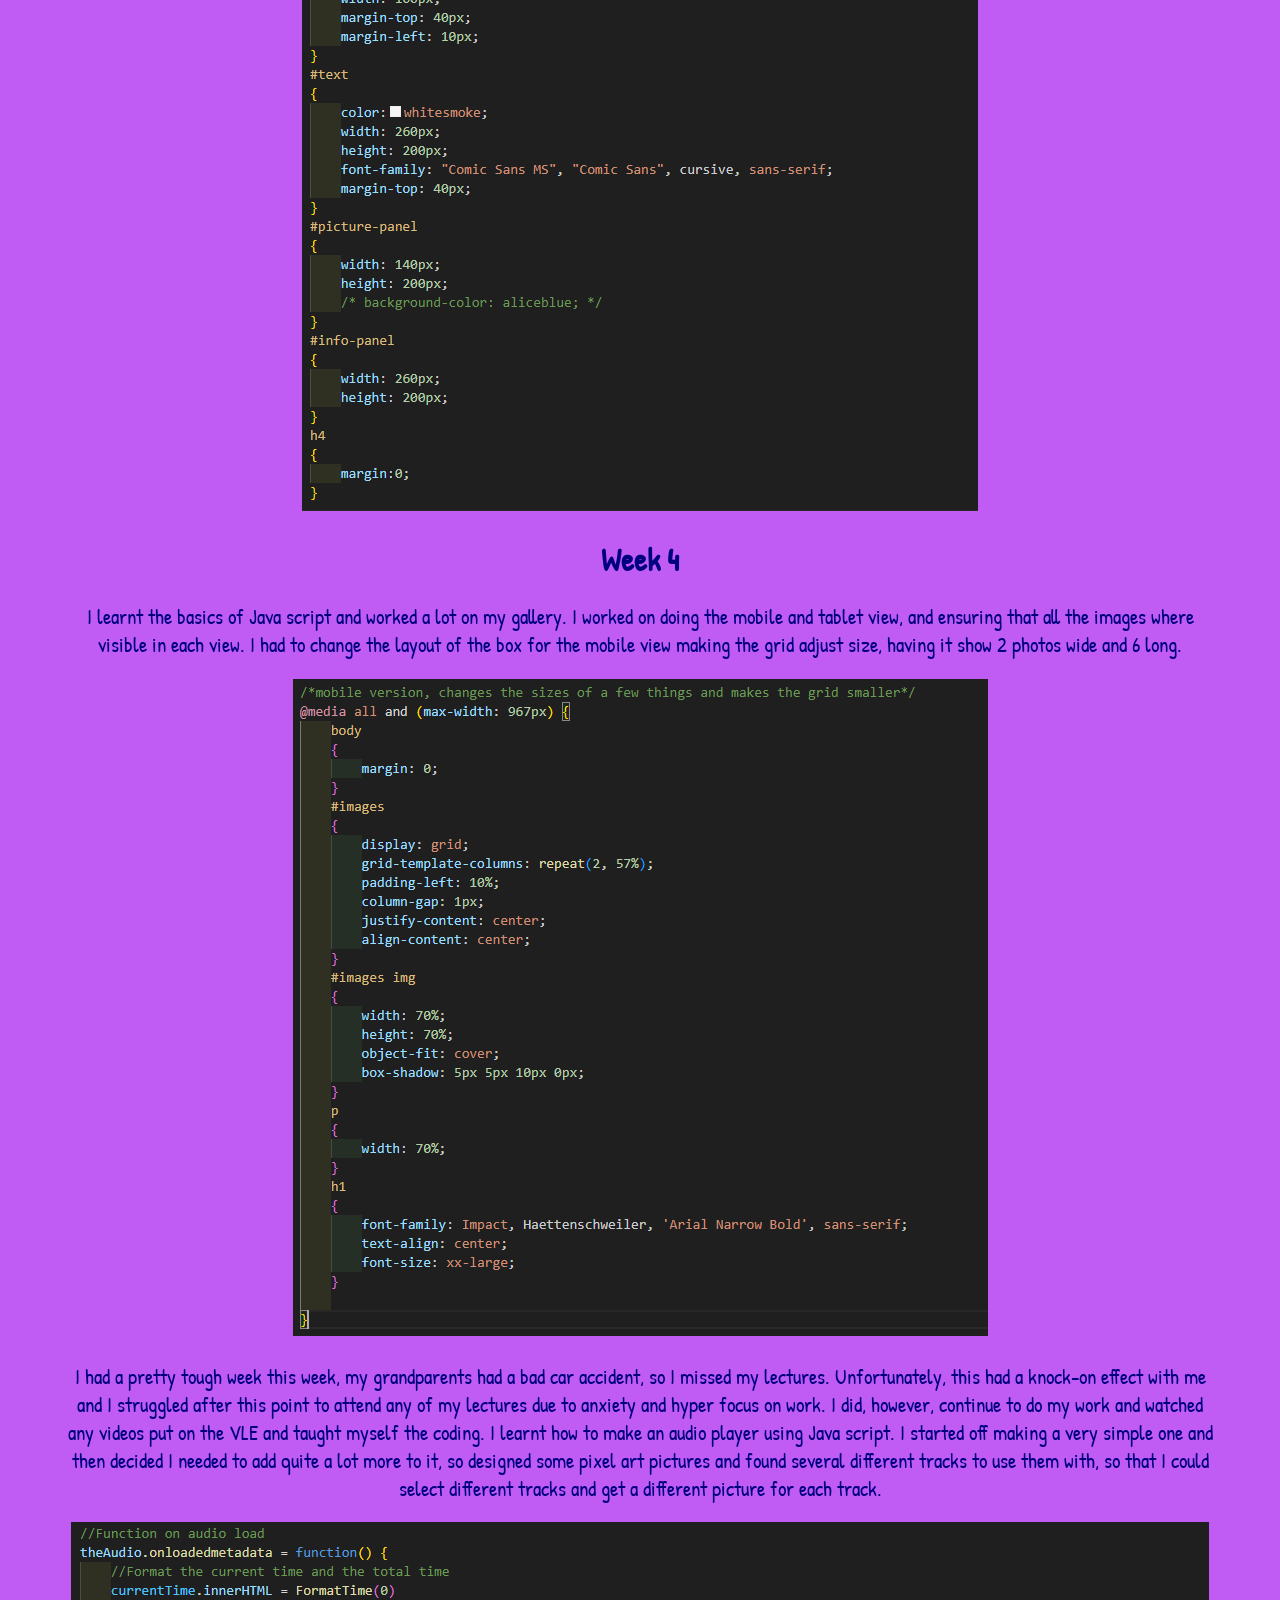
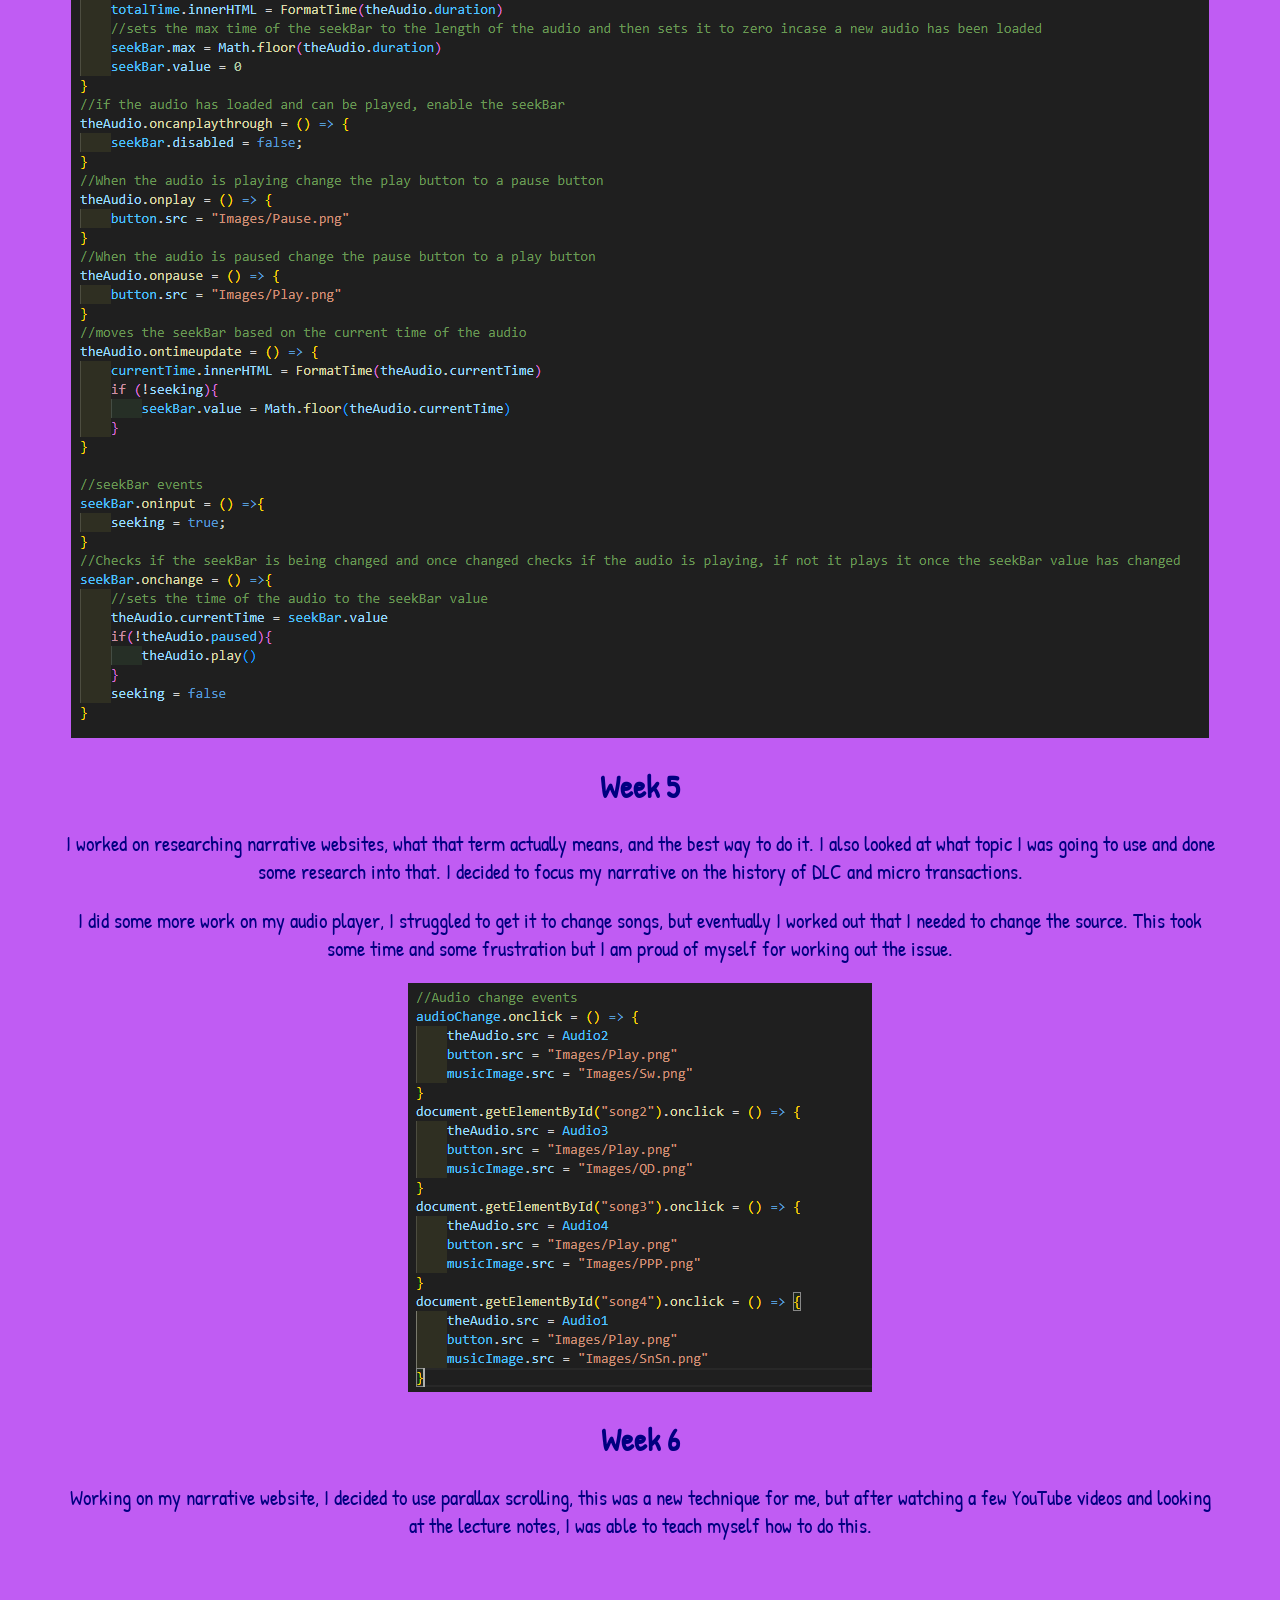
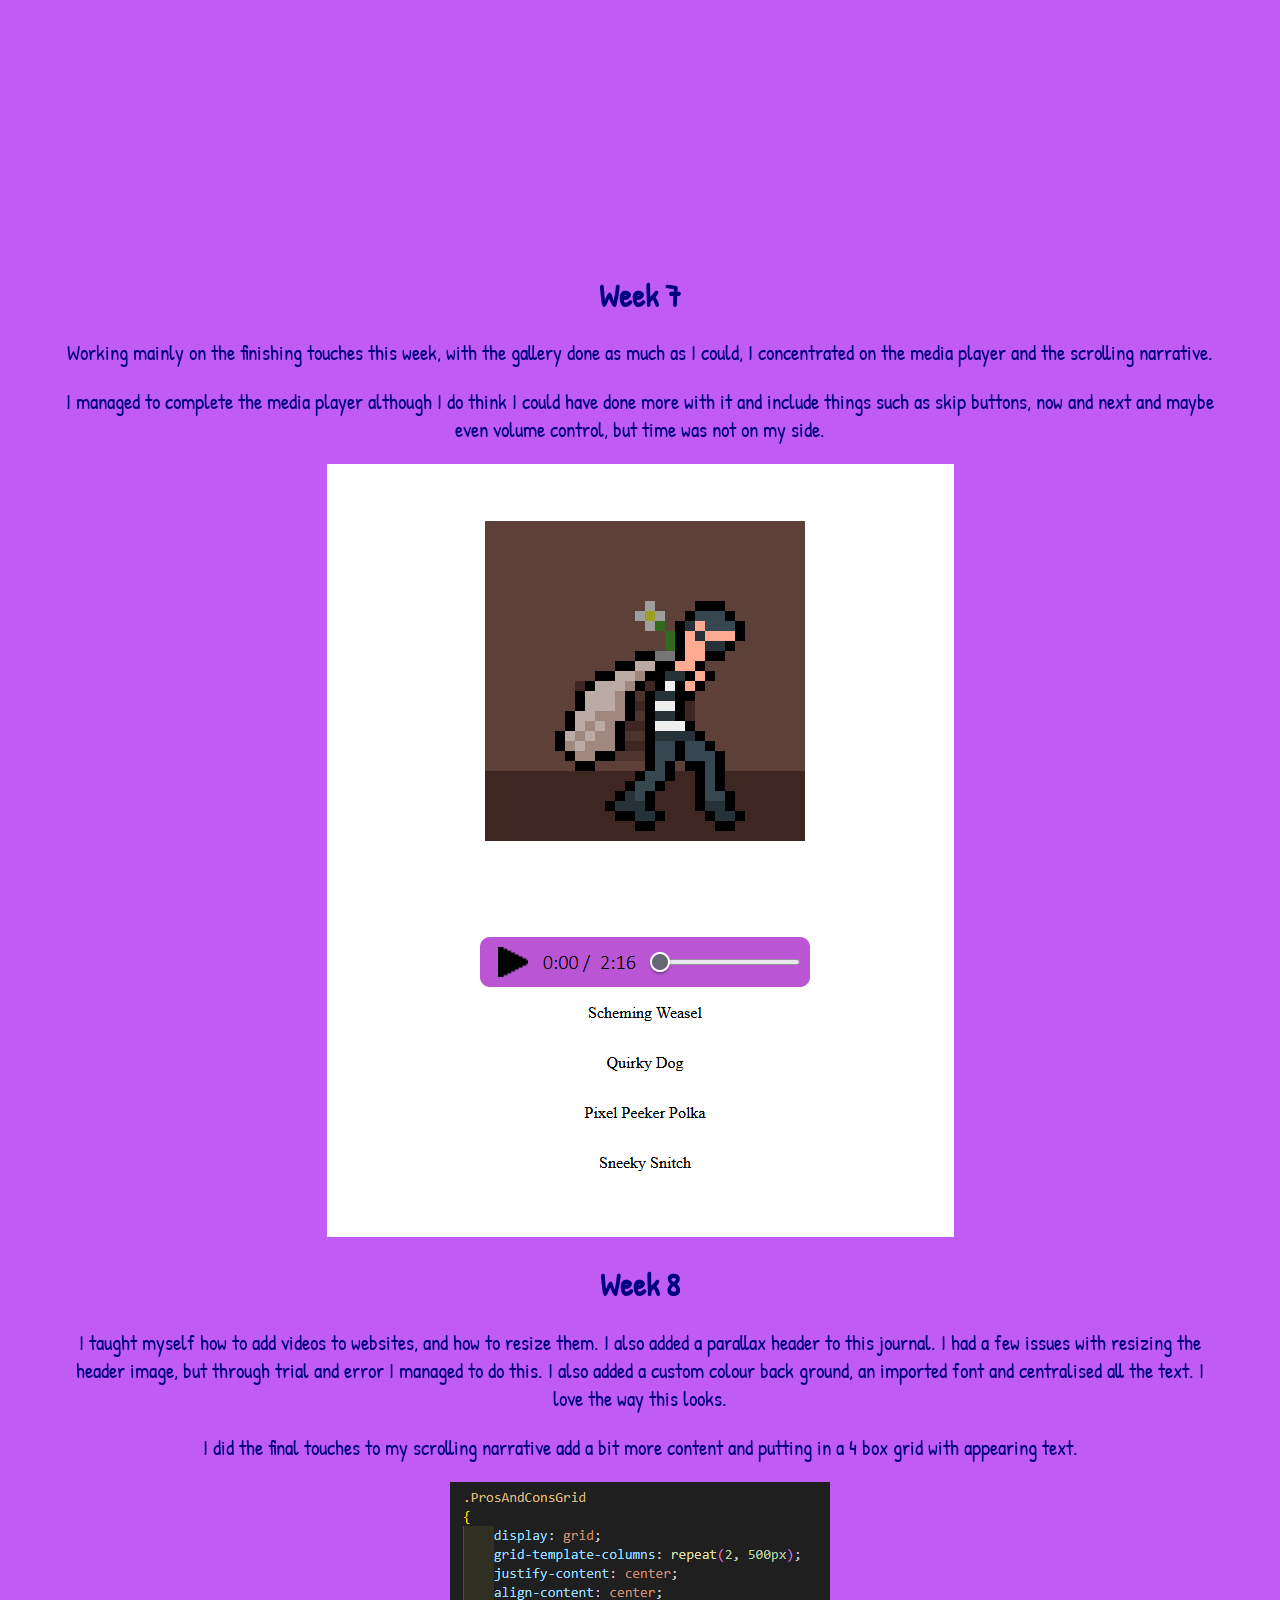
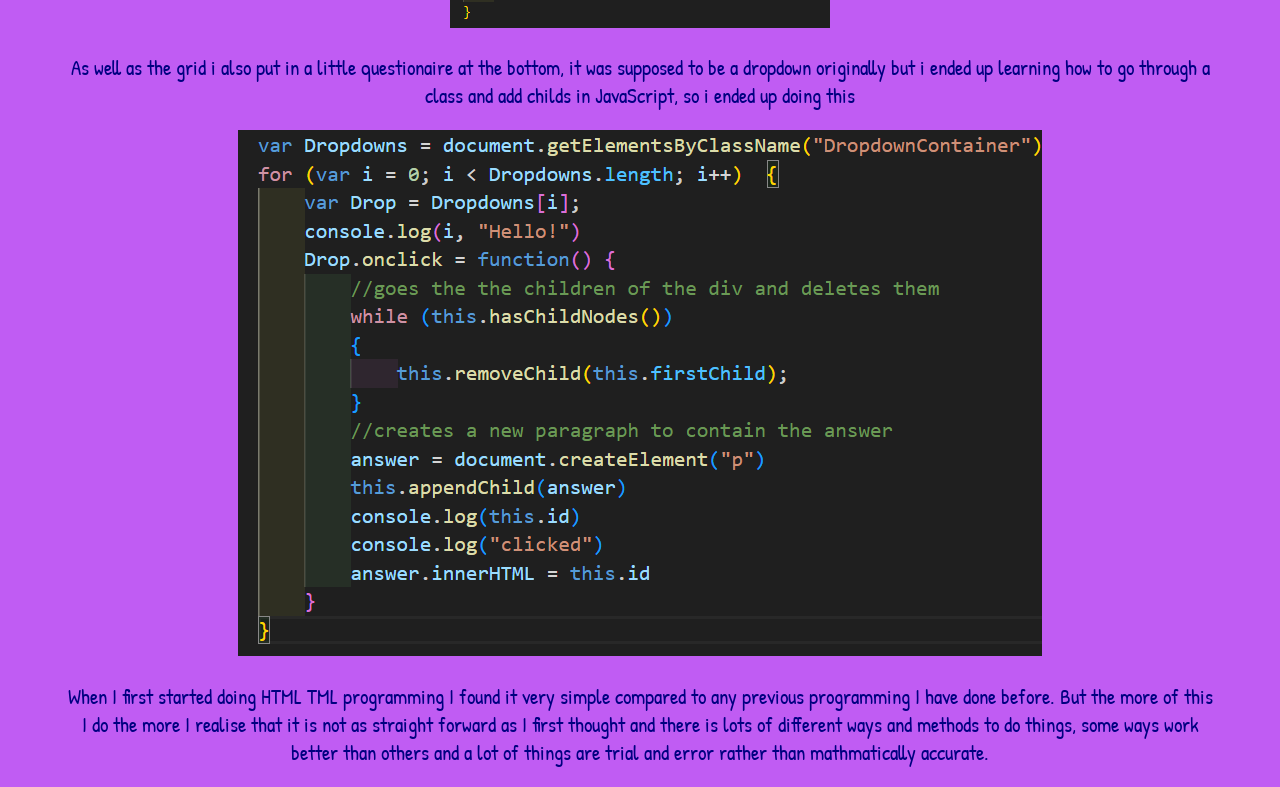
==== commit 27cb9d2d: "Added last thing learnt" ====
--- a/index.html
+++ b/index.html
@@ -74,6 +74,9 @@
     <p>I did the final touches to my scrolling narrative add a bit more content and putting in a 4 box grid with appearing text.</p>
 
     <img src="Images/ScrollingNarrativeGrid.png"/>
+    
+    <p>As well as the grid i also put in a little questionaire at the bottom, it was supposed to be a dropdown originally but i ended up learning how to go through a class and add childs in JavaScript, so i ended up doing this</p>
+    <img src="Images/ExDropdown.png"/>
 
     <p>When I first started doing HTML TML programming I found it very simple compared to any previous programming I have done before.  But the more of this I do the more I realise that it is not as straight forward as I first thought and there is lots of different ways and methods to do things, some ways work better than others and a lot of things are trial and error rather than mathmatically accurate.</p>
 </body>
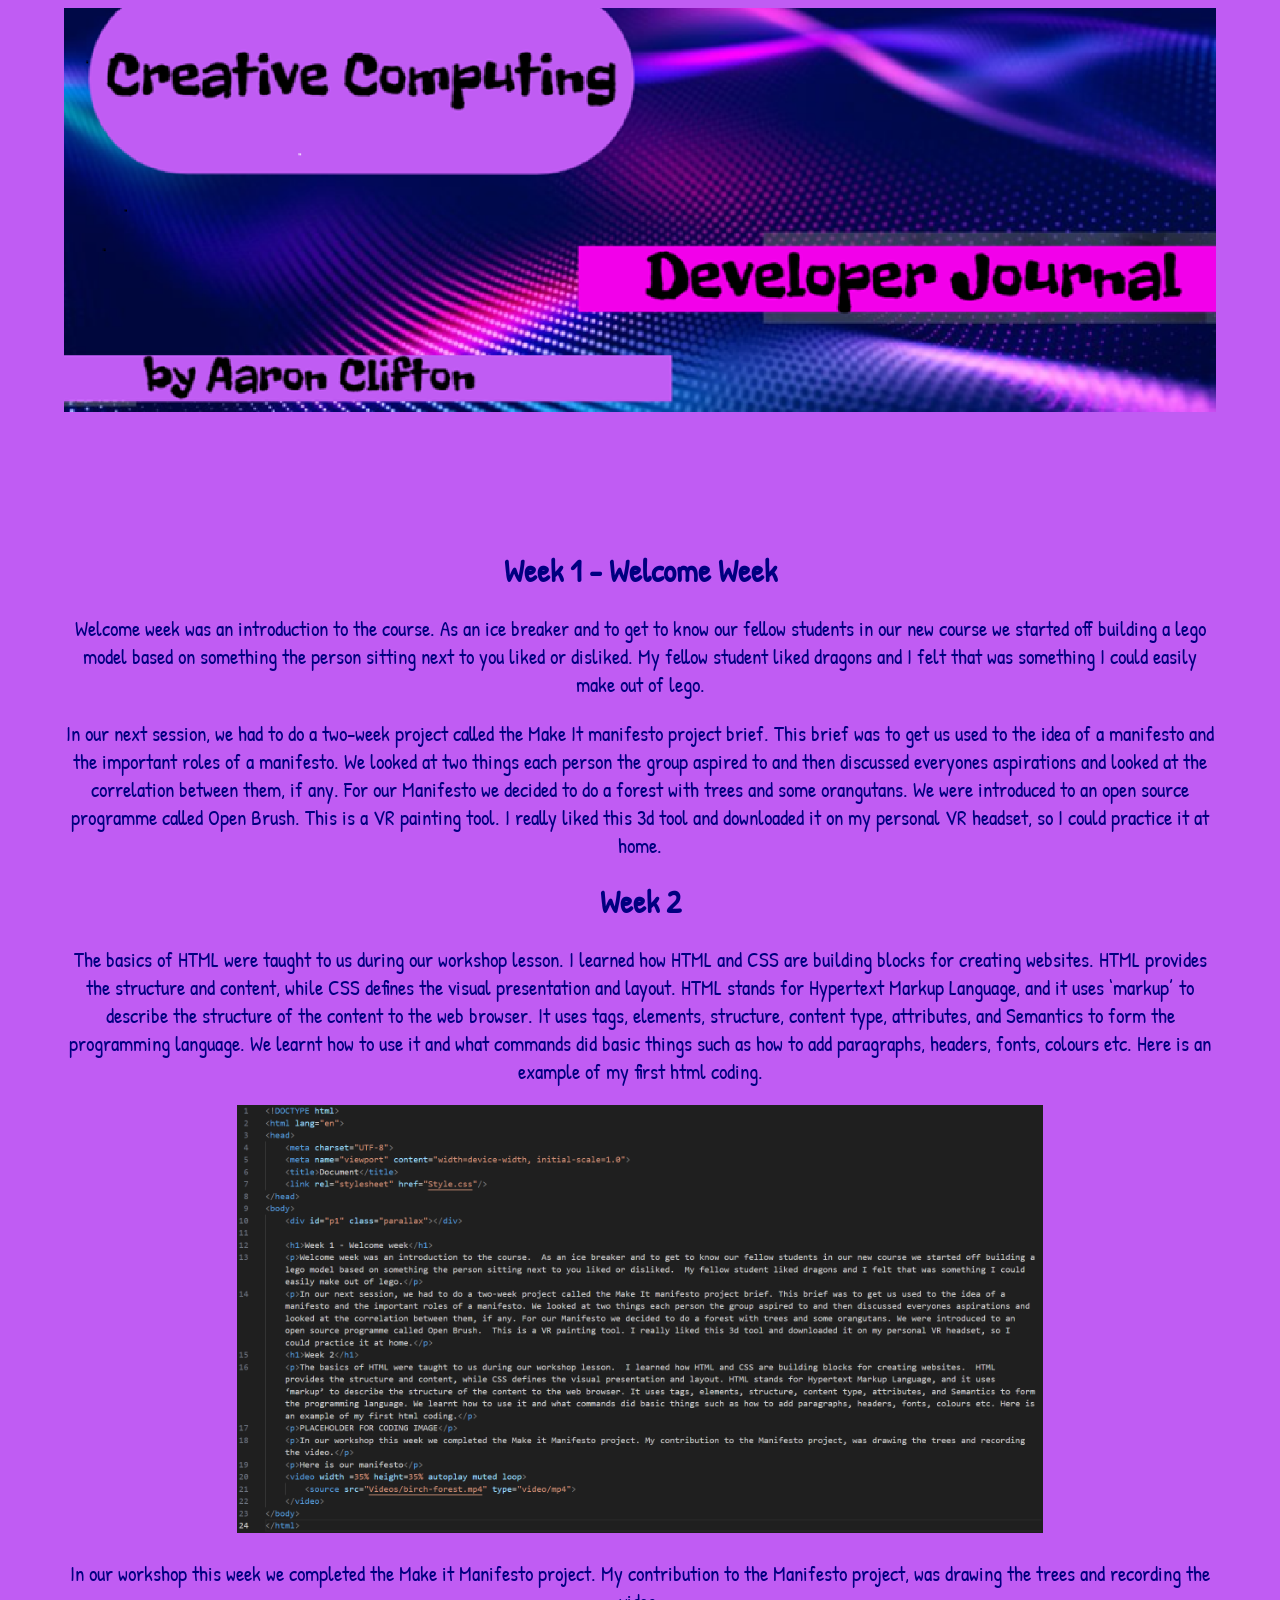
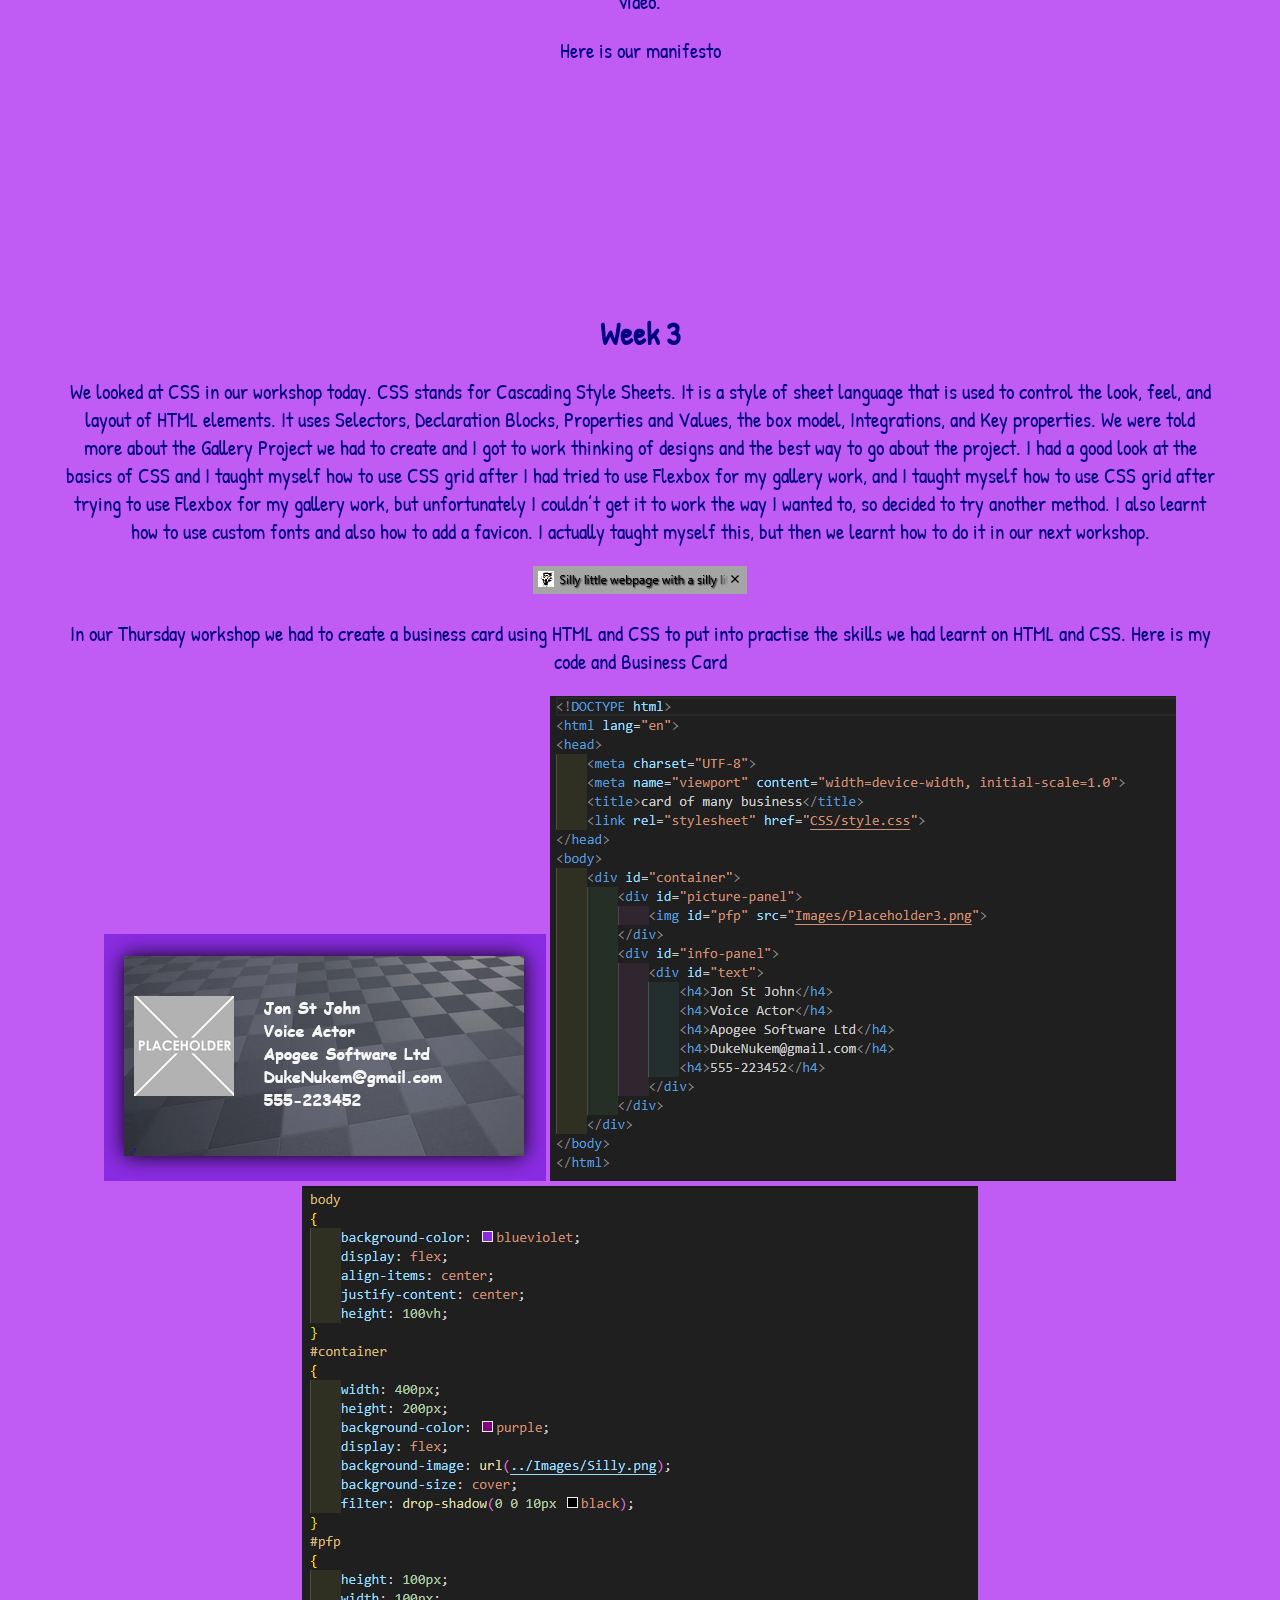
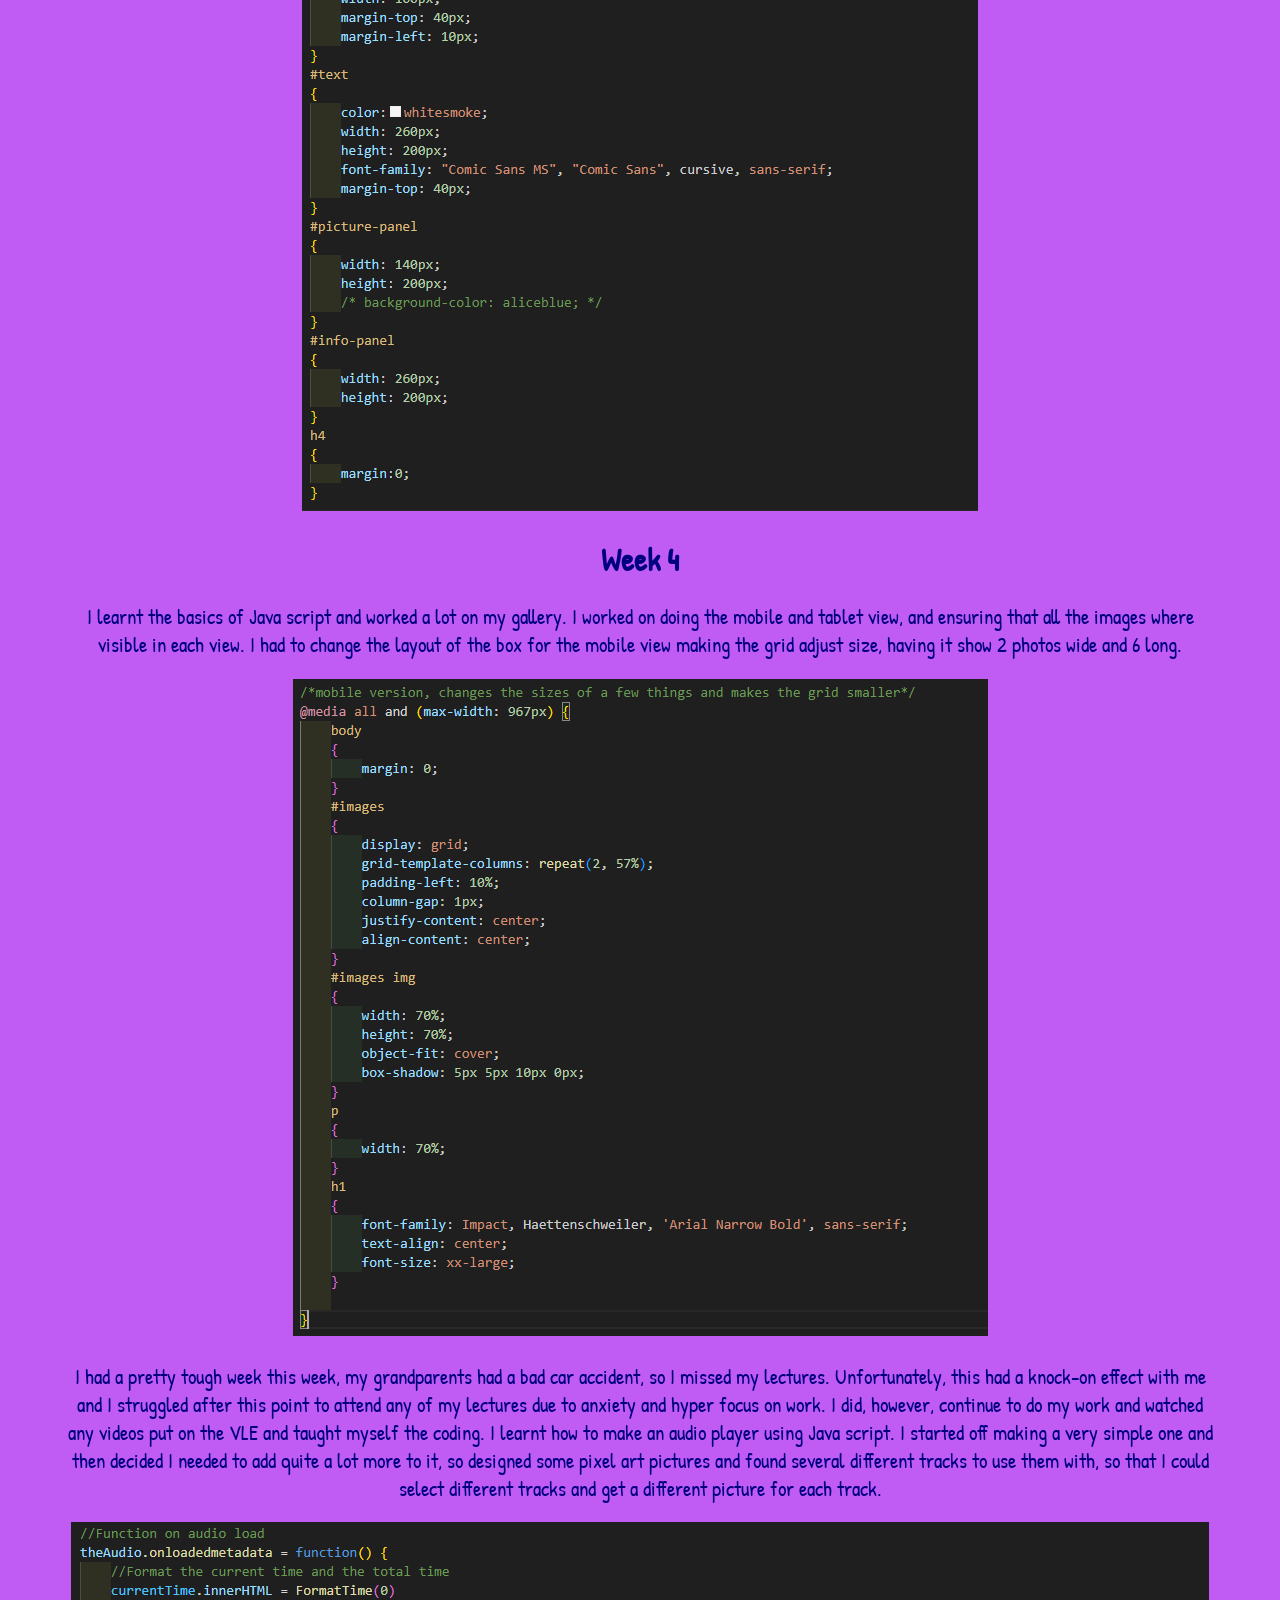
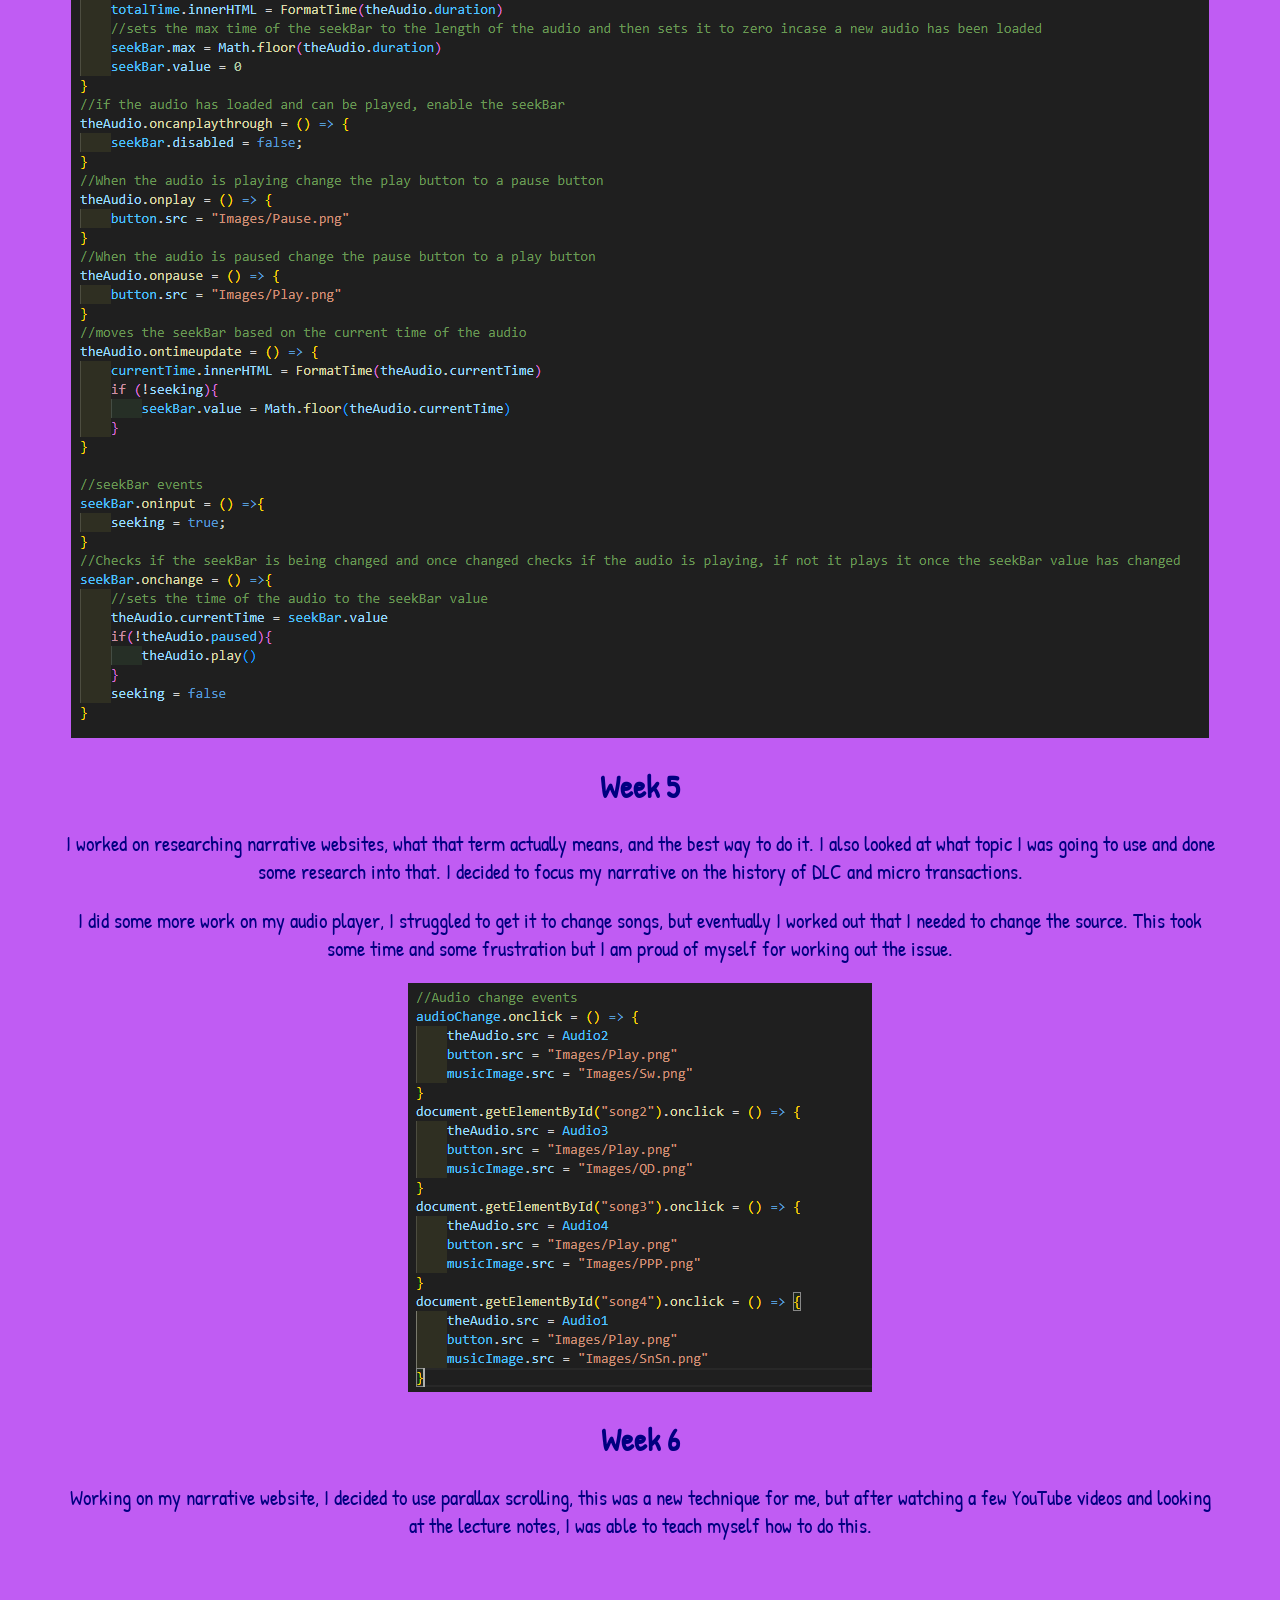
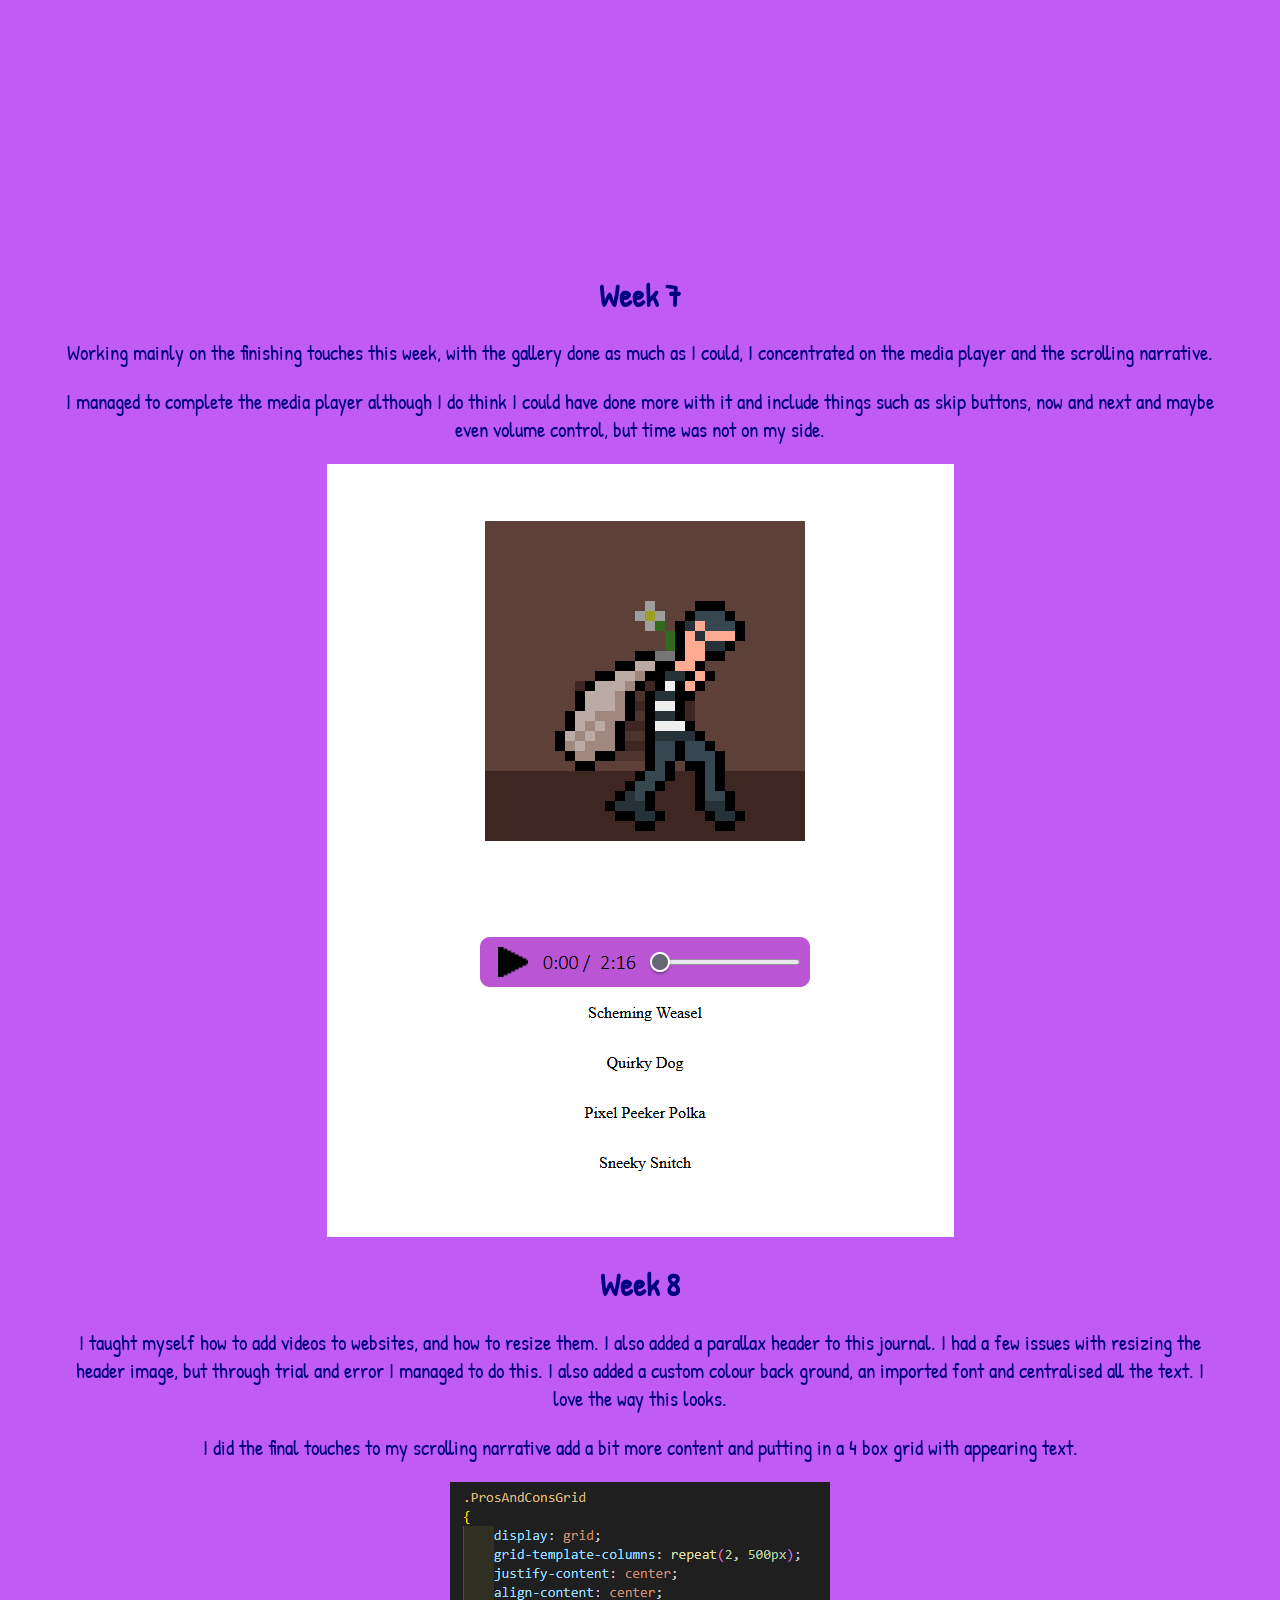
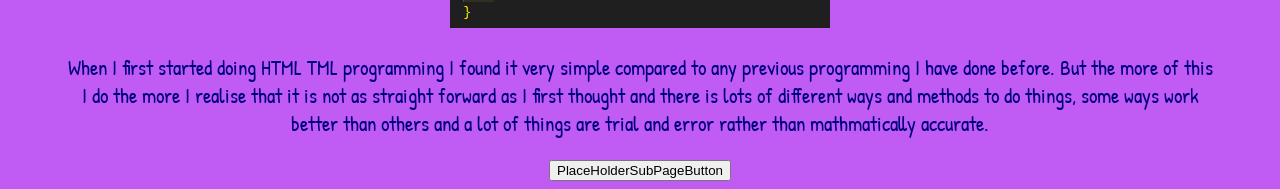
==== commit c45f8968: "AddedNextFewMonths Added more to the dev log, so that the new months are accounted for" ====
--- a/index.html
+++ b/index.html
@@ -74,10 +74,15 @@
     <p>I did the final touches to my scrolling narrative add a bit more content and putting in a 4 box grid with appearing text.</p>
 
     <img src="Images/ScrollingNarrativeGrid.png"/>
-    
-    <p>As well as the grid i also put in a little questionaire at the bottom, it was supposed to be a dropdown originally but i ended up learning how to go through a class and add childs in JavaScript, so i ended up doing this</p>
-    <img src="Images/ExDropdown.png"/>
 
     <p>When I first started doing HTML TML programming I found it very simple compared to any previous programming I have done before.  But the more of this I do the more I realise that it is not as straight forward as I first thought and there is lots of different ways and methods to do things, some ways work better than others and a lot of things are trial and error rather than mathmatically accurate.</p>
+
+    <button onclick="NextPage()">PlaceHolderSubPageButton</button>
+    <script>
+        function NextPage()
+        {
+            window.location.href = "NextPage.html"
+        }
+    </script>
 </body>
 </html>
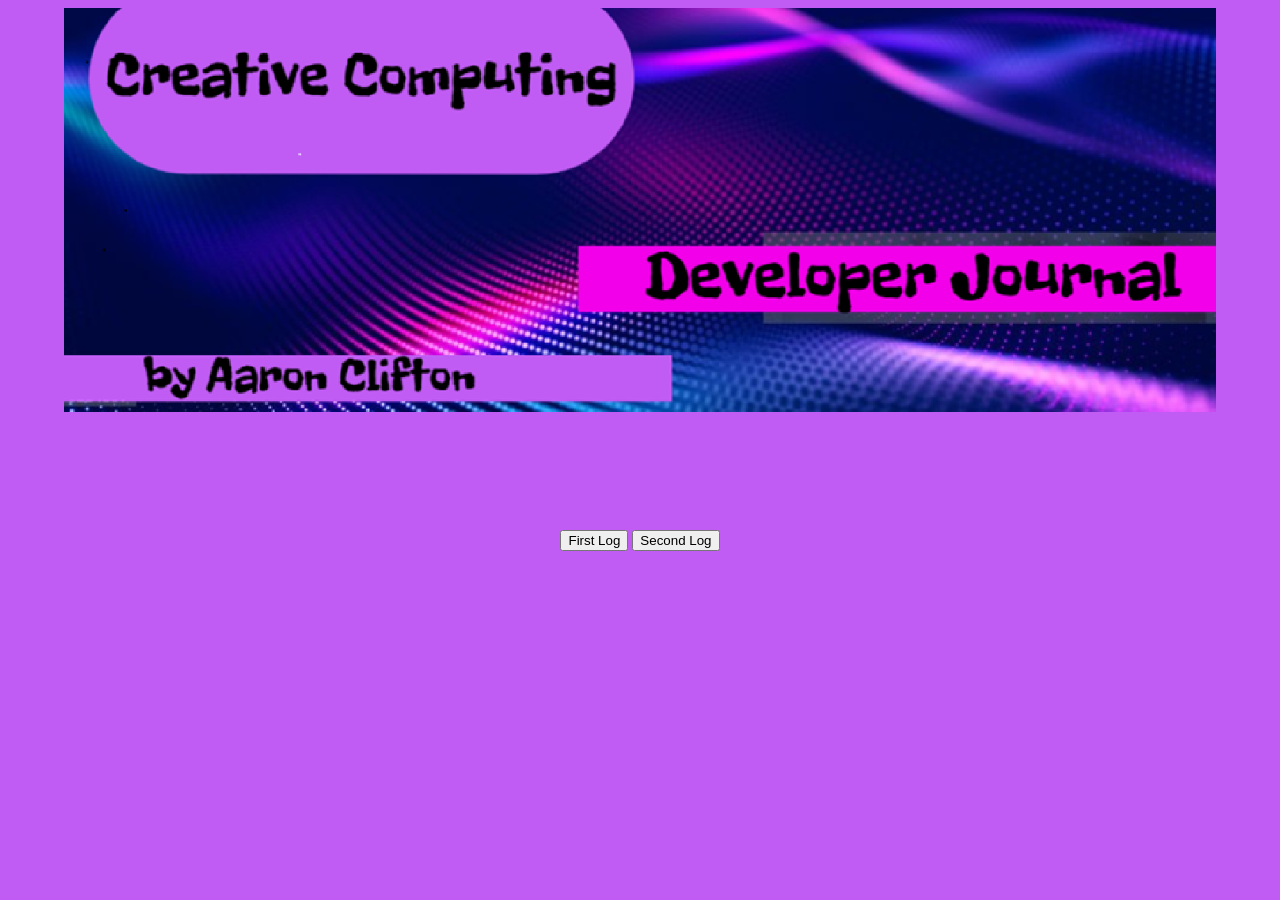
==== commit 3746a73b: "Added a home page of sorts added a home page to make navigation a bit easier" ====
--- a/index.html
+++ b/index.html
@@ -8,81 +8,18 @@
 </head>
 <body>
     <div id="p1" class="parallax"></div>
-    
-    <h1>Week 1 - Welcome Week</h1>
-
-    <p>Welcome week was an introduction to the course.  As an ice breaker and to get to know our fellow students in our new course we started off building a lego model based on something the person sitting next to you liked or disliked.  My fellow student liked dragons and I felt that was something I could easily make out of lego.</p>
-    <p>In our next session, we had to do a two-week project called the Make It manifesto project brief. This brief was to get us used to the idea of a manifesto and the important roles of a manifesto. We looked at two things each person the group aspired to and then discussed everyones aspirations and looked at the correlation between them, if any. For our Manifesto we decided to do a forest with trees and some orangutans. We were introduced to an open source programme called Open Brush.  This is a VR painting tool. I really liked this 3d tool and downloaded it on my personal VR headset, so I could practice it at home.</p>
-
-    <h1>Week 2</h1>
-
-    <p>The basics of HTML were taught to us during our workshop lesson.  I learned how HTML and CSS are building blocks for creating websites.  HTML provides the structure and content, while CSS defines the visual presentation and layout. HTML stands for Hypertext Markup Language, and it uses ‘markup’ to describe the structure of the content to the web browser. It uses tags, elements, structure, content type, attributes, and Semantics to form the programming language. We learnt how to use it and what commands did basic things such as how to add paragraphs, headers, fonts, colours etc. Here is an example of my first html coding.</p>
-    <img src="Images/CodeScreenshot.png" class="ImageResize"/>
-    <p>In our workshop this week we completed the Make it Manifesto project. My contribution to the Manifesto project, was drawing the trees and recording the video.</p>
-    <p>Here is our manifesto</p>
-    <video width =35% height=35% autoplay muted loop>
-        <source src="Video/birch-forest.mp4" type="video/mp4">
-    </video>
-
-    <h1>Week 3</h1>
-
-    <p>We looked at CSS in our workshop today.  CSS stands for Cascading Style Sheets.  It is a style of sheet language that is used to control the look, feel, and layout of HTML elements.  It uses Selectors, Declaration Blocks, Properties and Values, the box model, Integrations, and Key properties. We were told more about the Gallery Project we had to create and I got to work thinking of designs and the best way to go about the project. I had a good look at the basics of CSS and I taught myself how to use CSS grid after I had tried to use Flexbox for my gallery work,  and I taught myself how to use CSS grid after trying to use Flexbox for my gallery work, but unfortunately I couldn’t get it to work the way I wanted to, so decided to try another method. I also learnt how to use custom fonts and also how to add a favicon.  I actually taught myself this, but then we learnt how to do it in our next workshop.</p>
-
-    <img src="Images/Favicon.png"/>
-    
-    <p>In our Thursday workshop we had to create a business card using HTML and CSS to put into practise the skills we had learnt on HTML and CSS. Here is my code and Business Card</p>
-
-    <img src="Images/Businesscard.png"/>
-    <img src="Images/CardCode1.png"/>
-    <img src="Images/CardCode2.png"/>
-
-    <h1>Week 4</h1>
-
-    <p>I learnt the basics of Java script and worked a lot on my gallery.  I worked on doing the mobile and tablet view, and ensuring that all the images where visible in each view.  I had to change the layout of the box for the mobile view making the grid adjust size, having it show 2 photos wide and 6 long.</p>
-
-    <img src="Images/MobileVersion.png"/>
-
-    <p>I had a pretty tough week this week, my grandparents had a bad car accident, so I missed my lectures.  Unfortunately, this had a knock-on effect with me and I struggled after this point to attend any of my lectures due to anxiety and hyper focus on work.  I did, however, continue to do my work and watched any videos put on the VLE and taught myself the coding. I learnt how to make an audio player using Java script.   I started off making a very simple one and then decided I needed to add quite a lot more to it, so designed some pixel art pictures and found several different tracks to use them with, so that I could select different tracks and get a different picture for each track.</p>
-
-    <img src="Images/AudioPlayerCode.png">
-
-    <h1>Week 5</h1>
-
-    <p>I worked on researching narrative websites, what that term actually means, and the best way to do it.  I also looked at what topic I was going to use and done some research into that.  I decided to focus my narrative on the history of DLC and micro transactions.</p>
-    <p>I did some more work on my audio player, I struggled to get it to change songs, but eventually I worked out that I needed to change the source. This took some time and some frustration but I am proud of myself for working out the issue.</p>
-
-    <img src="Images/AudioChangeCode.png"/>
-
-    <h1>Week 6</h1>
-
-    <p>Working on my narrative website, I decided to use parallax scrolling, this was a new technique for me, but after watching a few YouTube videos and looking at the lecture notes, I was able to teach myself how to do this.</p>
-
-    <video width =50% height=50% autoplay muted loop>
-        <source src="Video/ParallaxScroll.mp4" type="video/mp4">
-    </video>
-
-    <h1>Week 7</h1>
-
-    <p>Working mainly on the finishing touches this week, with the gallery done as much as I could, I concentrated on the media player and the scrolling narrative.</p>
-    <p>I managed to complete the media player although I do think I could have done more with it and include things such as skip buttons, now and next and maybe even volume control, but time was not on my side.</p>
-
-    <img src="Images/AudioScreenshot.png">
-
-    <h1>Week 8</h1>
-    
-    <p>I taught myself how to add videos to websites, and how to resize them. I also added a parallax header to this journal.  I had a few issues with resizing the header image, but through trial and error I managed to do this.  I also added a custom colour back ground, an imported font and centralised all the text.  I love the way this looks.</p>
-    <p>I did the final touches to my scrolling narrative add a bit more content and putting in a 4 box grid with appearing text.</p>
-
-    <img src="Images/ScrollingNarrativeGrid.png"/>
-
-    <p>When I first started doing HTML TML programming I found it very simple compared to any previous programming I have done before.  But the more of this I do the more I realise that it is not as straight forward as I first thought and there is lots of different ways and methods to do things, some ways work better than others and a lot of things are trial and error rather than mathmatically accurate.</p>
-
-    <button onclick="NextPage()">PlaceHolderSubPageButton</button>
+    <button onclick="FirstPage()">First Log</button>
+    <script>
+        function FirstPage()
+        {
+            window.location.href = "FirstLog.html"
+        }
+    </script>
+    <button onclick="NextPage()">Second Log</button>
     <script>
         function NextPage()
         {
             window.location.href = "NextPage.html"
         }
     </script>
-</body>
-</html>+</body>
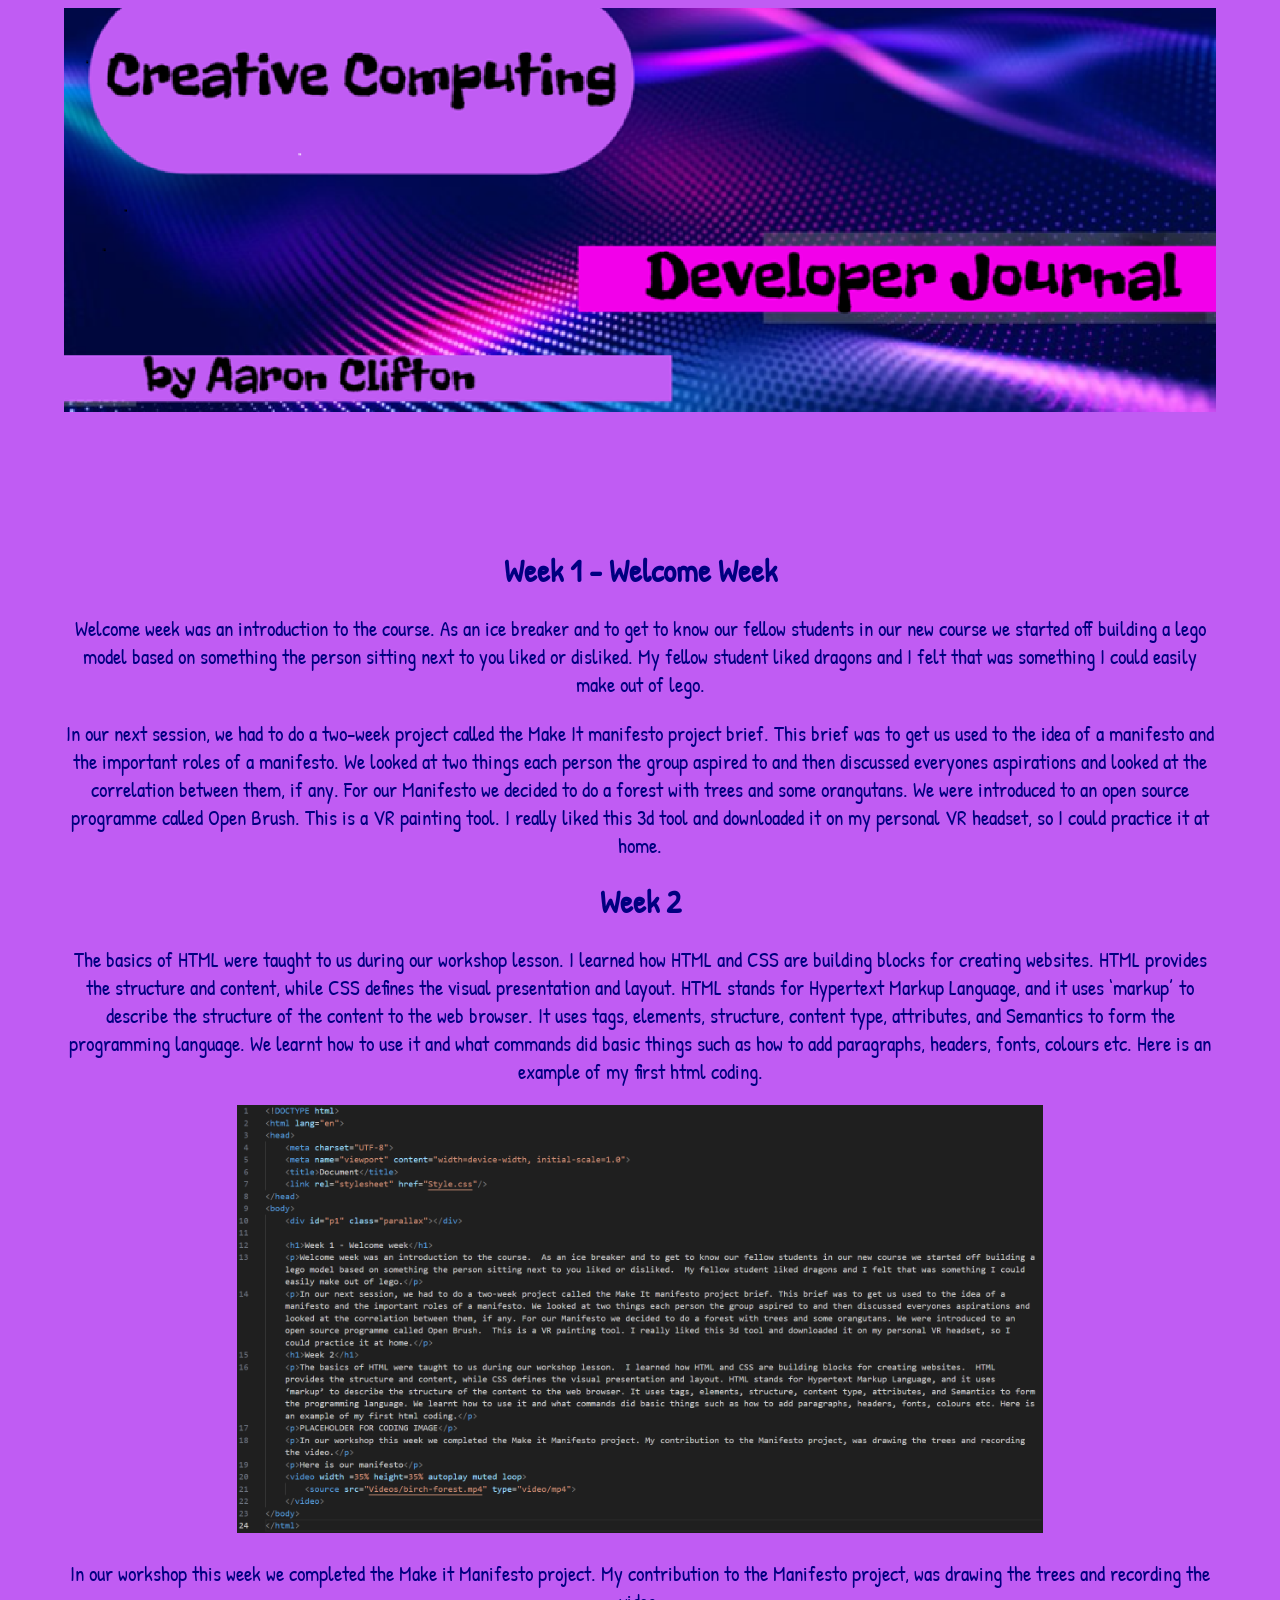
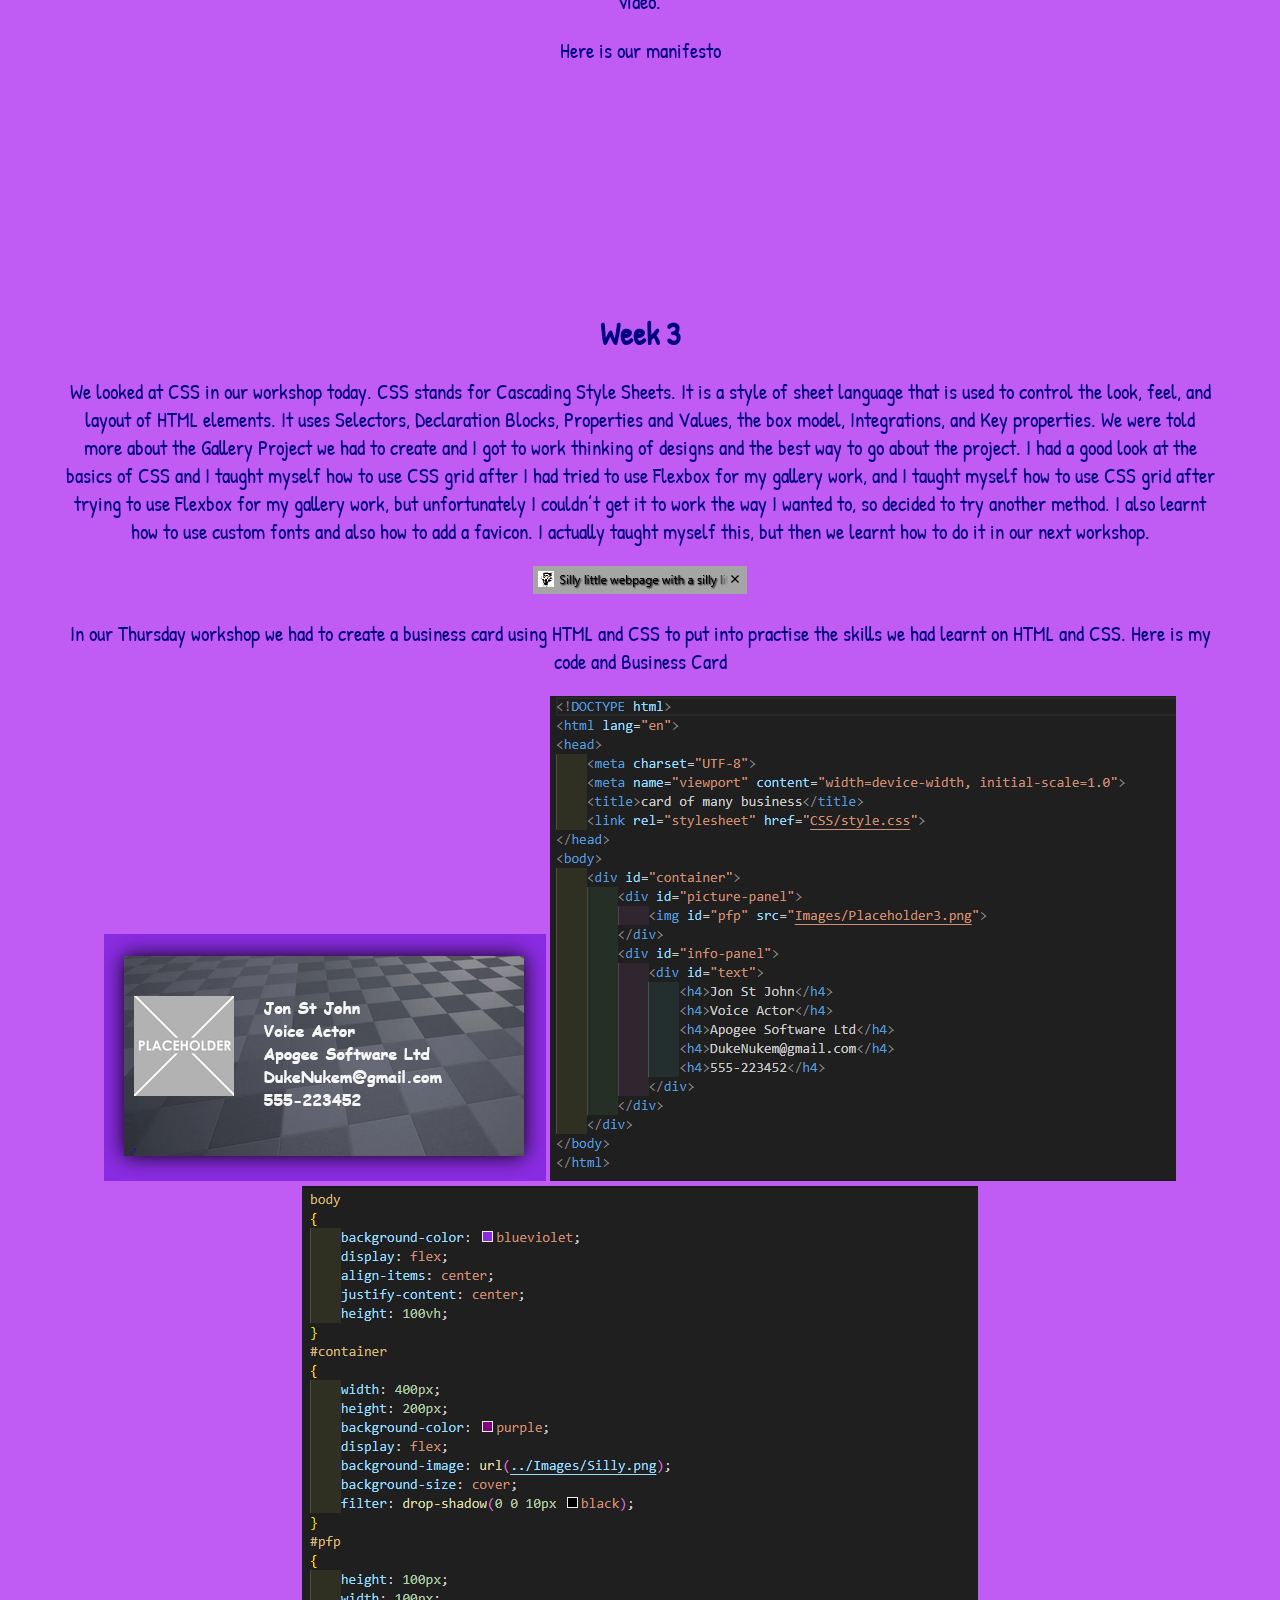
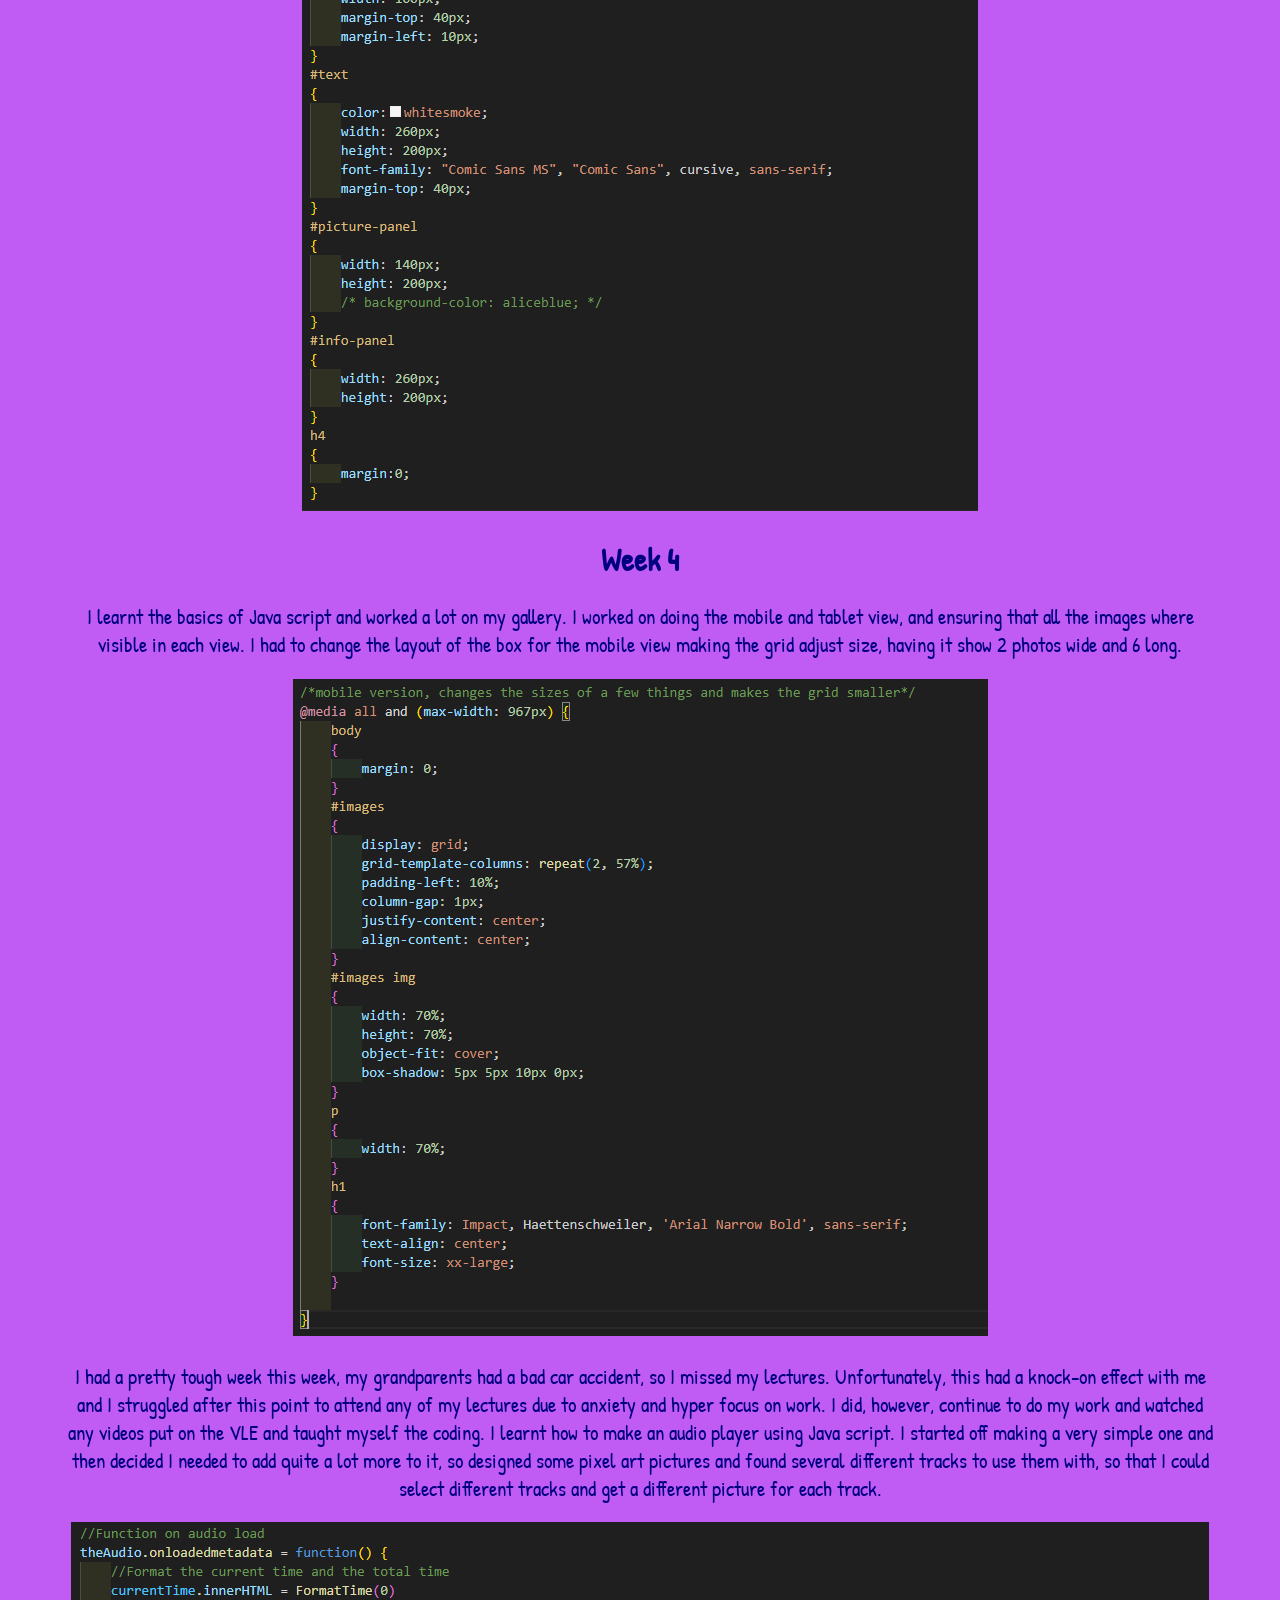
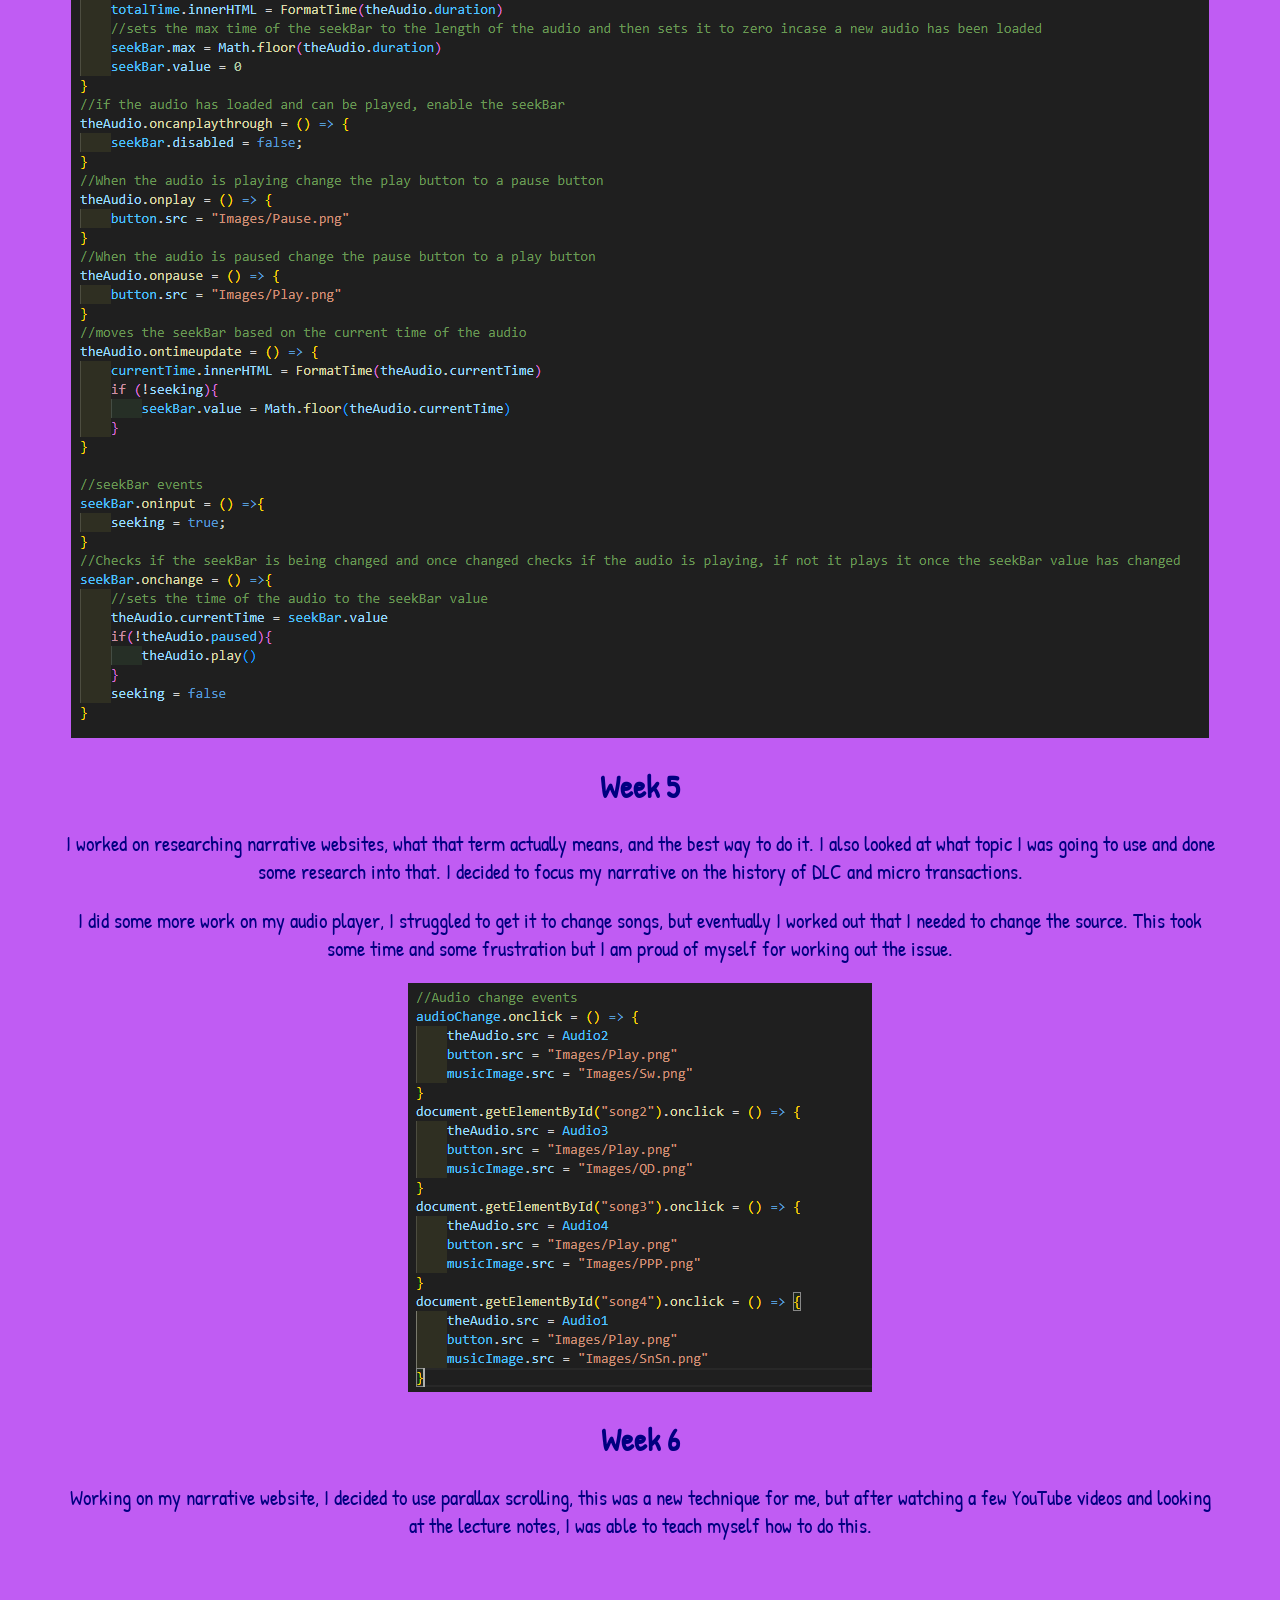
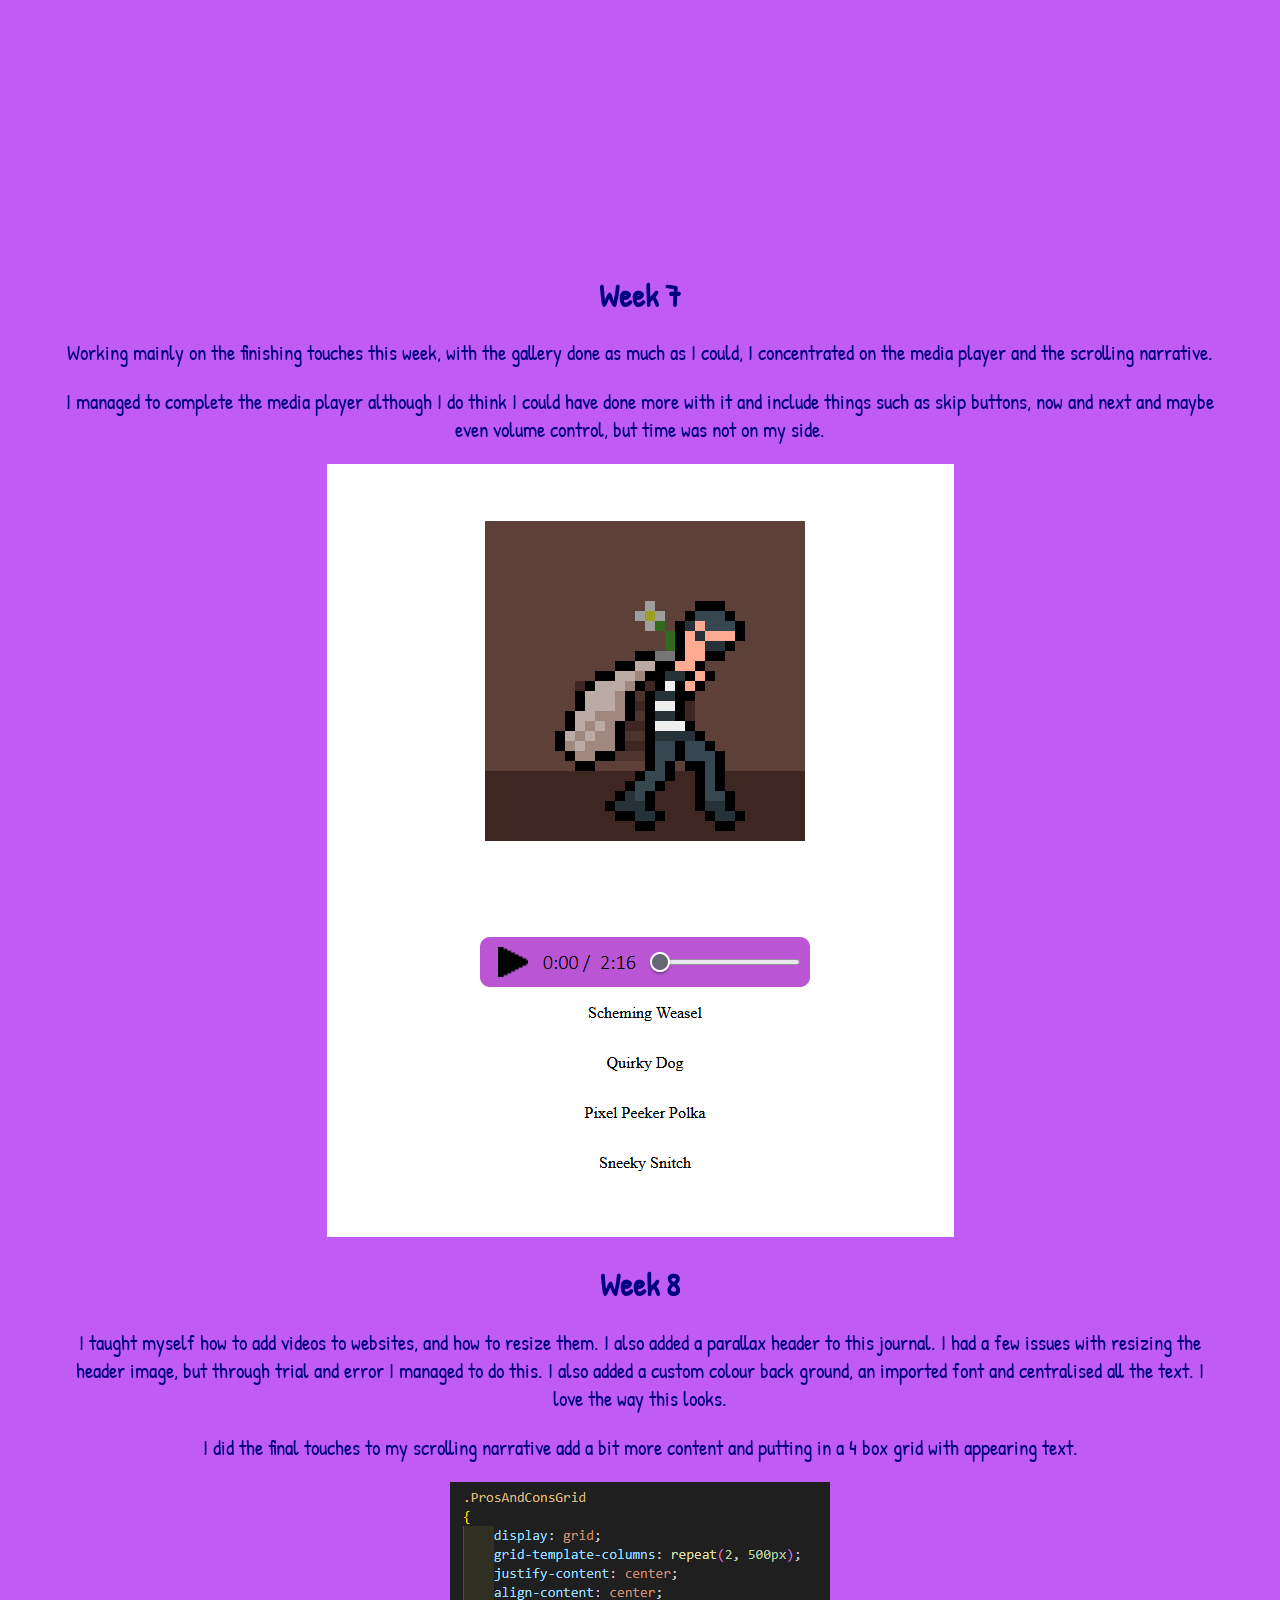
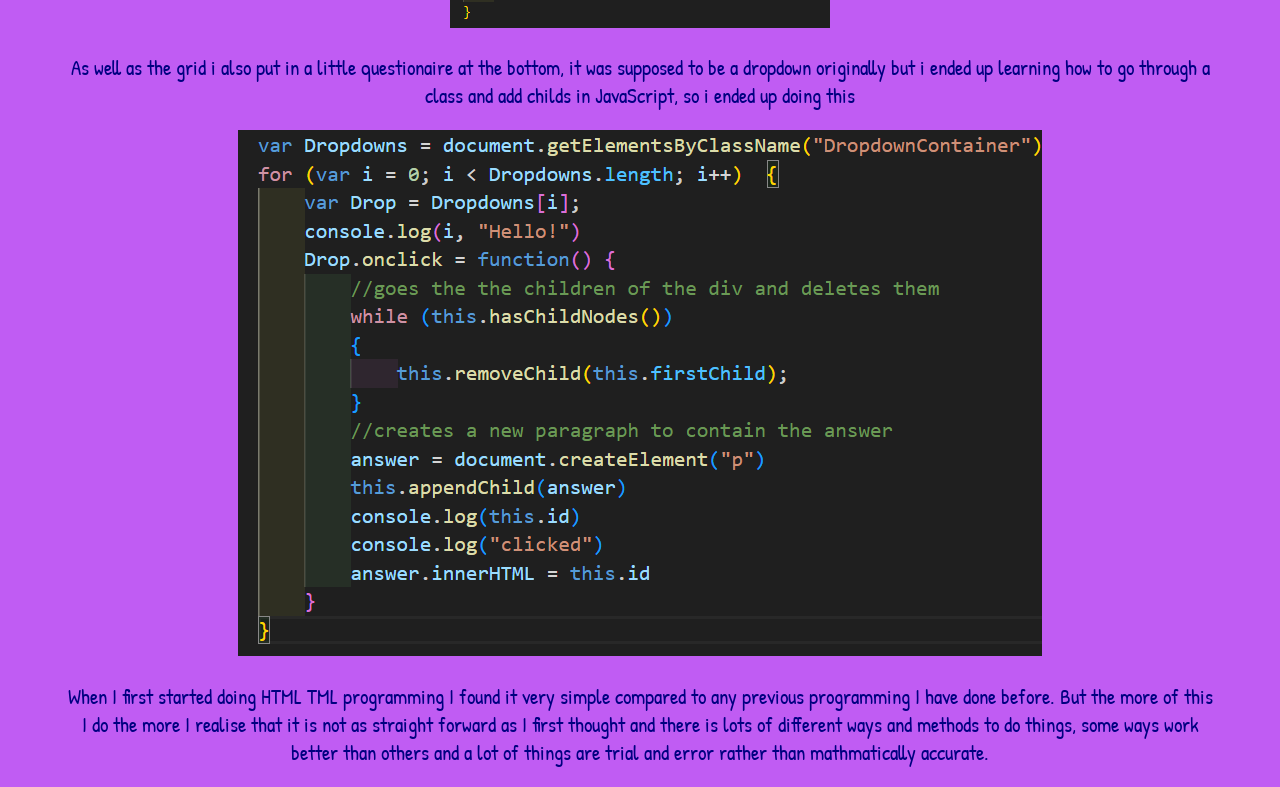
==== commit 6ac6b2aa: "Merge branch 'main' into Dev" ====
--- a/index.html
+++ b/index.html
@@ -8,18 +8,76 @@
 </head>
 <body>
     <div id="p1" class="parallax"></div>
-    <button onclick="FirstPage()">First Log</button>
-    <script>
-        function FirstPage()
-        {
-            window.location.href = "FirstLog.html"
-        }
-    </script>
-    <button onclick="NextPage()">Second Log</button>
-    <script>
-        function NextPage()
-        {
-            window.location.href = "NextPage.html"
-        }
-    </script>
-</body>+    
+    <h1>Week 1 - Welcome Week</h1>
+
+    <p>Welcome week was an introduction to the course.  As an ice breaker and to get to know our fellow students in our new course we started off building a lego model based on something the person sitting next to you liked or disliked.  My fellow student liked dragons and I felt that was something I could easily make out of lego.</p>
+    <p>In our next session, we had to do a two-week project called the Make It manifesto project brief. This brief was to get us used to the idea of a manifesto and the important roles of a manifesto. We looked at two things each person the group aspired to and then discussed everyones aspirations and looked at the correlation between them, if any. For our Manifesto we decided to do a forest with trees and some orangutans. We were introduced to an open source programme called Open Brush.  This is a VR painting tool. I really liked this 3d tool and downloaded it on my personal VR headset, so I could practice it at home.</p>
+
+    <h1>Week 2</h1>
+
+    <p>The basics of HTML were taught to us during our workshop lesson.  I learned how HTML and CSS are building blocks for creating websites.  HTML provides the structure and content, while CSS defines the visual presentation and layout. HTML stands for Hypertext Markup Language, and it uses ‘markup’ to describe the structure of the content to the web browser. It uses tags, elements, structure, content type, attributes, and Semantics to form the programming language. We learnt how to use it and what commands did basic things such as how to add paragraphs, headers, fonts, colours etc. Here is an example of my first html coding.</p>
+    <img src="Images/CodeScreenshot.png" class="ImageResize"/>
+    <p>In our workshop this week we completed the Make it Manifesto project. My contribution to the Manifesto project, was drawing the trees and recording the video.</p>
+    <p>Here is our manifesto</p>
+    <video width =35% height=35% autoplay muted loop>
+        <source src="Video/birch-forest.mp4" type="video/mp4">
+    </video>
+
+    <h1>Week 3</h1>
+
+    <p>We looked at CSS in our workshop today.  CSS stands for Cascading Style Sheets.  It is a style of sheet language that is used to control the look, feel, and layout of HTML elements.  It uses Selectors, Declaration Blocks, Properties and Values, the box model, Integrations, and Key properties. We were told more about the Gallery Project we had to create and I got to work thinking of designs and the best way to go about the project. I had a good look at the basics of CSS and I taught myself how to use CSS grid after I had tried to use Flexbox for my gallery work,  and I taught myself how to use CSS grid after trying to use Flexbox for my gallery work, but unfortunately I couldn’t get it to work the way I wanted to, so decided to try another method. I also learnt how to use custom fonts and also how to add a favicon.  I actually taught myself this, but then we learnt how to do it in our next workshop.</p>
+
+    <img src="Images/Favicon.png"/>
+    
+    <p>In our Thursday workshop we had to create a business card using HTML and CSS to put into practise the skills we had learnt on HTML and CSS. Here is my code and Business Card</p>
+
+    <img src="Images/Businesscard.png"/>
+    <img src="Images/CardCode1.png"/>
+    <img src="Images/CardCode2.png"/>
+
+    <h1>Week 4</h1>
+
+    <p>I learnt the basics of Java script and worked a lot on my gallery.  I worked on doing the mobile and tablet view, and ensuring that all the images where visible in each view.  I had to change the layout of the box for the mobile view making the grid adjust size, having it show 2 photos wide and 6 long.</p>
+
+    <img src="Images/MobileVersion.png"/>
+
+    <p>I had a pretty tough week this week, my grandparents had a bad car accident, so I missed my lectures.  Unfortunately, this had a knock-on effect with me and I struggled after this point to attend any of my lectures due to anxiety and hyper focus on work.  I did, however, continue to do my work and watched any videos put on the VLE and taught myself the coding. I learnt how to make an audio player using Java script.   I started off making a very simple one and then decided I needed to add quite a lot more to it, so designed some pixel art pictures and found several different tracks to use them with, so that I could select different tracks and get a different picture for each track.</p>
+
+    <img src="Images/AudioPlayerCode.png">
+
+    <h1>Week 5</h1>
+
+    <p>I worked on researching narrative websites, what that term actually means, and the best way to do it.  I also looked at what topic I was going to use and done some research into that.  I decided to focus my narrative on the history of DLC and micro transactions.</p>
+    <p>I did some more work on my audio player, I struggled to get it to change songs, but eventually I worked out that I needed to change the source. This took some time and some frustration but I am proud of myself for working out the issue.</p>
+
+    <img src="Images/AudioChangeCode.png"/>
+
+    <h1>Week 6</h1>
+
+    <p>Working on my narrative website, I decided to use parallax scrolling, this was a new technique for me, but after watching a few YouTube videos and looking at the lecture notes, I was able to teach myself how to do this.</p>
+
+    <video width =50% height=50% autoplay muted loop>
+        <source src="Video/ParallaxScroll.mp4" type="video/mp4">
+    </video>
+
+    <h1>Week 7</h1>
+
+    <p>Working mainly on the finishing touches this week, with the gallery done as much as I could, I concentrated on the media player and the scrolling narrative.</p>
+    <p>I managed to complete the media player although I do think I could have done more with it and include things such as skip buttons, now and next and maybe even volume control, but time was not on my side.</p>
+
+    <img src="Images/AudioScreenshot.png">
+
+    <h1>Week 8</h1>
+    
+    <p>I taught myself how to add videos to websites, and how to resize them. I also added a parallax header to this journal.  I had a few issues with resizing the header image, but through trial and error I managed to do this.  I also added a custom colour back ground, an imported font and centralised all the text.  I love the way this looks.</p>
+    <p>I did the final touches to my scrolling narrative add a bit more content and putting in a 4 box grid with appearing text.</p>
+
+    <img src="Images/ScrollingNarrativeGrid.png"/>
+    
+    <p>As well as the grid i also put in a little questionaire at the bottom, it was supposed to be a dropdown originally but i ended up learning how to go through a class and add childs in JavaScript, so i ended up doing this</p>
+    <img src="Images/ExDropdown.png"/>
+
+    <p>When I first started doing HTML TML programming I found it very simple compared to any previous programming I have done before.  But the more of this I do the more I realise that it is not as straight forward as I first thought and there is lots of different ways and methods to do things, some ways work better than others and a lot of things are trial and error rather than mathmatically accurate.</p>
+</body>
+</html>
--- a/Style.css
+++ b/Style.css
@@ -19,6 +19,12 @@
 {
     height: 70%;
     width: 70%;
+}
+
+.ImageSmaller
+{
+    height: 30%;
+    width: 30%;
 }
 
 .parallax
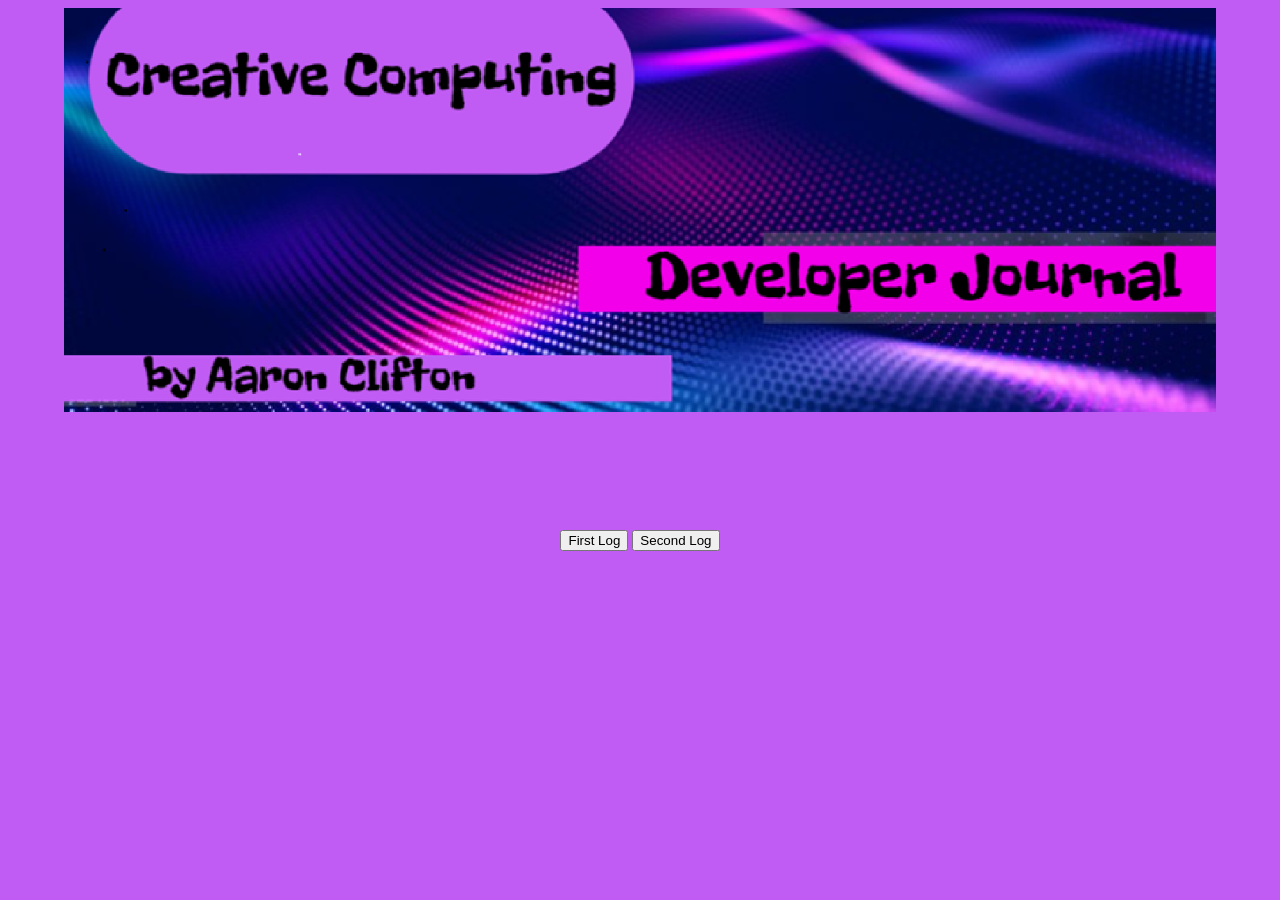
==== commit 16836d2a: "Fixed the incorrect merge" ====
--- a/index.html
+++ b/index.html
@@ -8,76 +8,18 @@
 </head>
 <body>
     <div id="p1" class="parallax"></div>
-    
-    <h1>Week 1 - Welcome Week</h1>
-
-    <p>Welcome week was an introduction to the course.  As an ice breaker and to get to know our fellow students in our new course we started off building a lego model based on something the person sitting next to you liked or disliked.  My fellow student liked dragons and I felt that was something I could easily make out of lego.</p>
-    <p>In our next session, we had to do a two-week project called the Make It manifesto project brief. This brief was to get us used to the idea of a manifesto and the important roles of a manifesto. We looked at two things each person the group aspired to and then discussed everyones aspirations and looked at the correlation between them, if any. For our Manifesto we decided to do a forest with trees and some orangutans. We were introduced to an open source programme called Open Brush.  This is a VR painting tool. I really liked this 3d tool and downloaded it on my personal VR headset, so I could practice it at home.</p>
-
-    <h1>Week 2</h1>
-
-    <p>The basics of HTML were taught to us during our workshop lesson.  I learned how HTML and CSS are building blocks for creating websites.  HTML provides the structure and content, while CSS defines the visual presentation and layout. HTML stands for Hypertext Markup Language, and it uses ‘markup’ to describe the structure of the content to the web browser. It uses tags, elements, structure, content type, attributes, and Semantics to form the programming language. We learnt how to use it and what commands did basic things such as how to add paragraphs, headers, fonts, colours etc. Here is an example of my first html coding.</p>
-    <img src="Images/CodeScreenshot.png" class="ImageResize"/>
-    <p>In our workshop this week we completed the Make it Manifesto project. My contribution to the Manifesto project, was drawing the trees and recording the video.</p>
-    <p>Here is our manifesto</p>
-    <video width =35% height=35% autoplay muted loop>
-        <source src="Video/birch-forest.mp4" type="video/mp4">
-    </video>
-
-    <h1>Week 3</h1>
-
-    <p>We looked at CSS in our workshop today.  CSS stands for Cascading Style Sheets.  It is a style of sheet language that is used to control the look, feel, and layout of HTML elements.  It uses Selectors, Declaration Blocks, Properties and Values, the box model, Integrations, and Key properties. We were told more about the Gallery Project we had to create and I got to work thinking of designs and the best way to go about the project. I had a good look at the basics of CSS and I taught myself how to use CSS grid after I had tried to use Flexbox for my gallery work,  and I taught myself how to use CSS grid after trying to use Flexbox for my gallery work, but unfortunately I couldn’t get it to work the way I wanted to, so decided to try another method. I also learnt how to use custom fonts and also how to add a favicon.  I actually taught myself this, but then we learnt how to do it in our next workshop.</p>
-
-    <img src="Images/Favicon.png"/>
-    
-    <p>In our Thursday workshop we had to create a business card using HTML and CSS to put into practise the skills we had learnt on HTML and CSS. Here is my code and Business Card</p>
-
-    <img src="Images/Businesscard.png"/>
-    <img src="Images/CardCode1.png"/>
-    <img src="Images/CardCode2.png"/>
-
-    <h1>Week 4</h1>
-
-    <p>I learnt the basics of Java script and worked a lot on my gallery.  I worked on doing the mobile and tablet view, and ensuring that all the images where visible in each view.  I had to change the layout of the box for the mobile view making the grid adjust size, having it show 2 photos wide and 6 long.</p>
-
-    <img src="Images/MobileVersion.png"/>
-
-    <p>I had a pretty tough week this week, my grandparents had a bad car accident, so I missed my lectures.  Unfortunately, this had a knock-on effect with me and I struggled after this point to attend any of my lectures due to anxiety and hyper focus on work.  I did, however, continue to do my work and watched any videos put on the VLE and taught myself the coding. I learnt how to make an audio player using Java script.   I started off making a very simple one and then decided I needed to add quite a lot more to it, so designed some pixel art pictures and found several different tracks to use them with, so that I could select different tracks and get a different picture for each track.</p>
-
-    <img src="Images/AudioPlayerCode.png">
-
-    <h1>Week 5</h1>
-
-    <p>I worked on researching narrative websites, what that term actually means, and the best way to do it.  I also looked at what topic I was going to use and done some research into that.  I decided to focus my narrative on the history of DLC and micro transactions.</p>
-    <p>I did some more work on my audio player, I struggled to get it to change songs, but eventually I worked out that I needed to change the source. This took some time and some frustration but I am proud of myself for working out the issue.</p>
-
-    <img src="Images/AudioChangeCode.png"/>
-
-    <h1>Week 6</h1>
-
-    <p>Working on my narrative website, I decided to use parallax scrolling, this was a new technique for me, but after watching a few YouTube videos and looking at the lecture notes, I was able to teach myself how to do this.</p>
-
-    <video width =50% height=50% autoplay muted loop>
-        <source src="Video/ParallaxScroll.mp4" type="video/mp4">
-    </video>
-
-    <h1>Week 7</h1>
-
-    <p>Working mainly on the finishing touches this week, with the gallery done as much as I could, I concentrated on the media player and the scrolling narrative.</p>
-    <p>I managed to complete the media player although I do think I could have done more with it and include things such as skip buttons, now and next and maybe even volume control, but time was not on my side.</p>
-
-    <img src="Images/AudioScreenshot.png">
-
-    <h1>Week 8</h1>
-    
-    <p>I taught myself how to add videos to websites, and how to resize them. I also added a parallax header to this journal.  I had a few issues with resizing the header image, but through trial and error I managed to do this.  I also added a custom colour back ground, an imported font and centralised all the text.  I love the way this looks.</p>
-    <p>I did the final touches to my scrolling narrative add a bit more content and putting in a 4 box grid with appearing text.</p>
-
-    <img src="Images/ScrollingNarrativeGrid.png"/>
-    
-    <p>As well as the grid i also put in a little questionaire at the bottom, it was supposed to be a dropdown originally but i ended up learning how to go through a class and add childs in JavaScript, so i ended up doing this</p>
-    <img src="Images/ExDropdown.png"/>
-
-    <p>When I first started doing HTML TML programming I found it very simple compared to any previous programming I have done before.  But the more of this I do the more I realise that it is not as straight forward as I first thought and there is lots of different ways and methods to do things, some ways work better than others and a lot of things are trial and error rather than mathmatically accurate.</p>
-</body>
-</html>
+    <button onclick="FirstPage()">First Log</button>
+    <script>
+        function FirstPage()
+        {
+            window.location.href = "FirstLog.html"
+        }
+    </script>
+    <button onclick="NextPage()">Second Log</button>
+    <script>
+        function NextPage()
+        {
+            window.location.href = "NextPage.html"
+        }
+    </script>
+</body>
